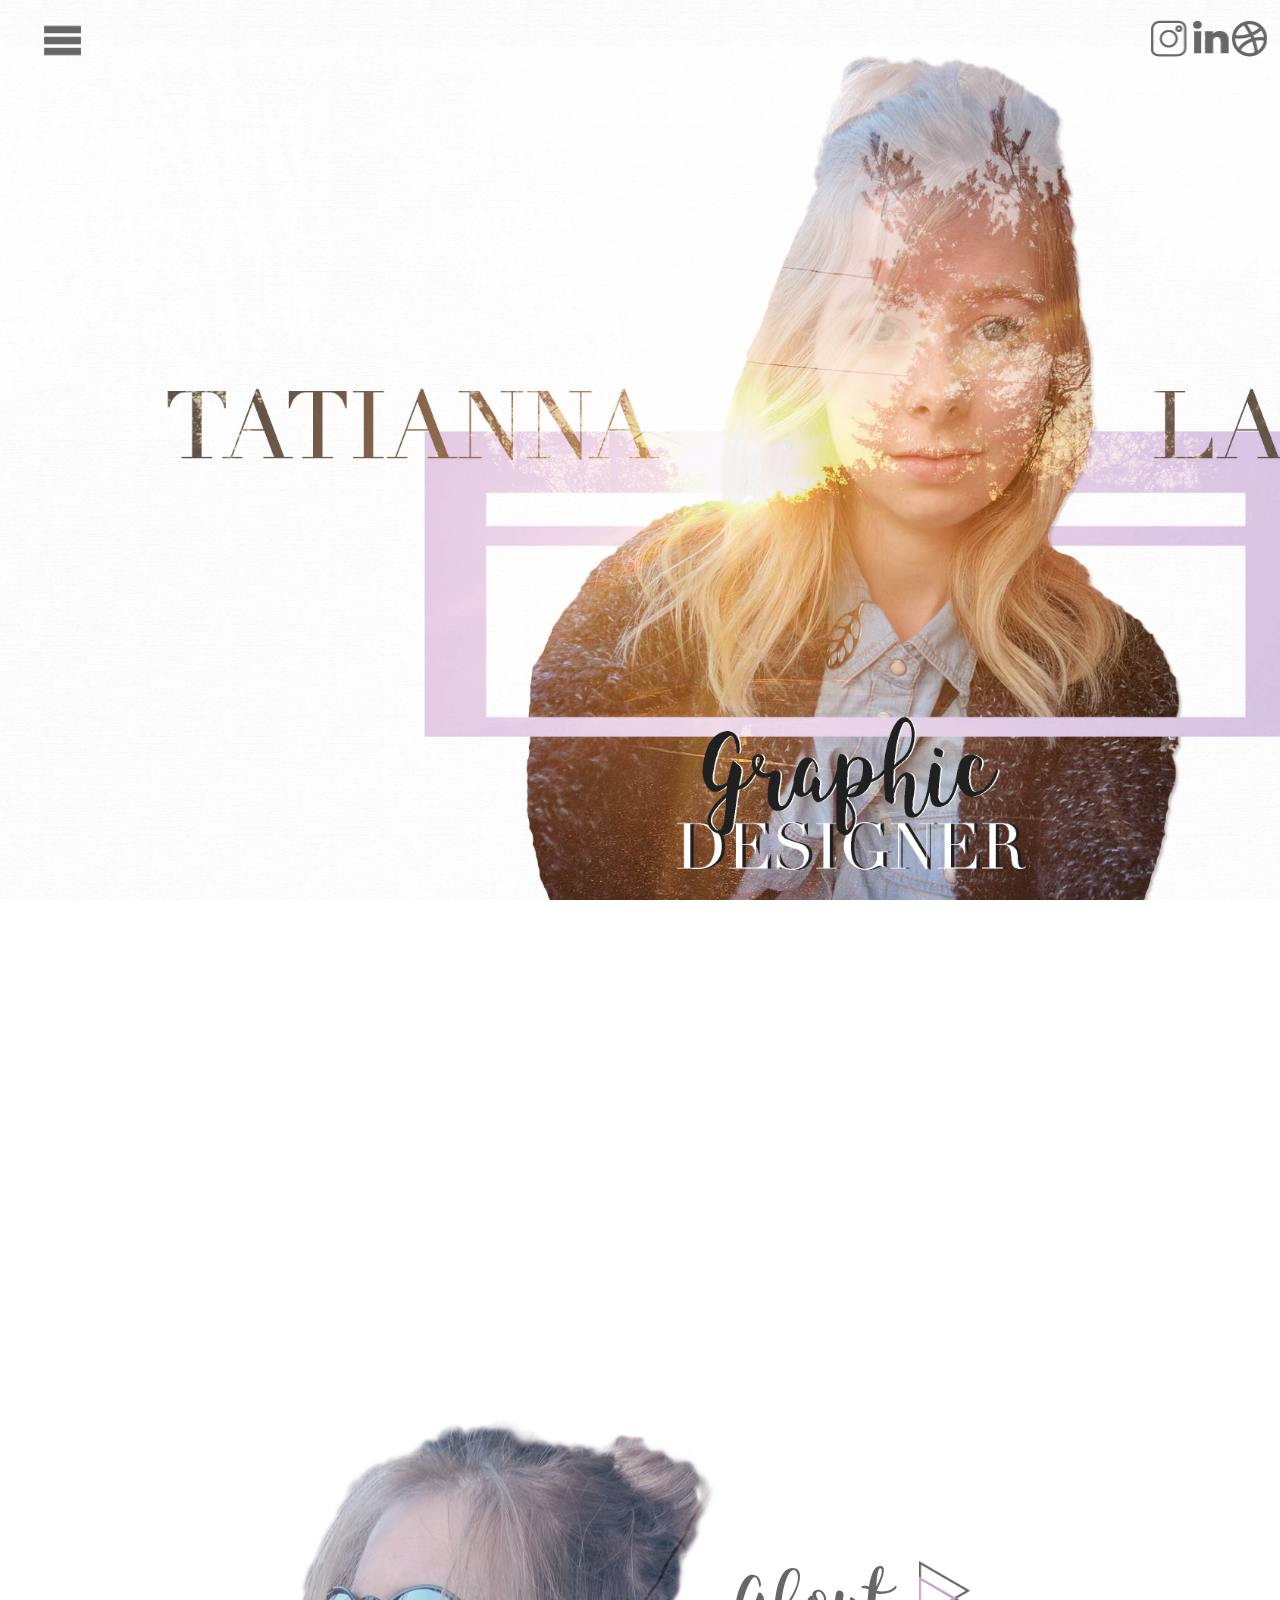
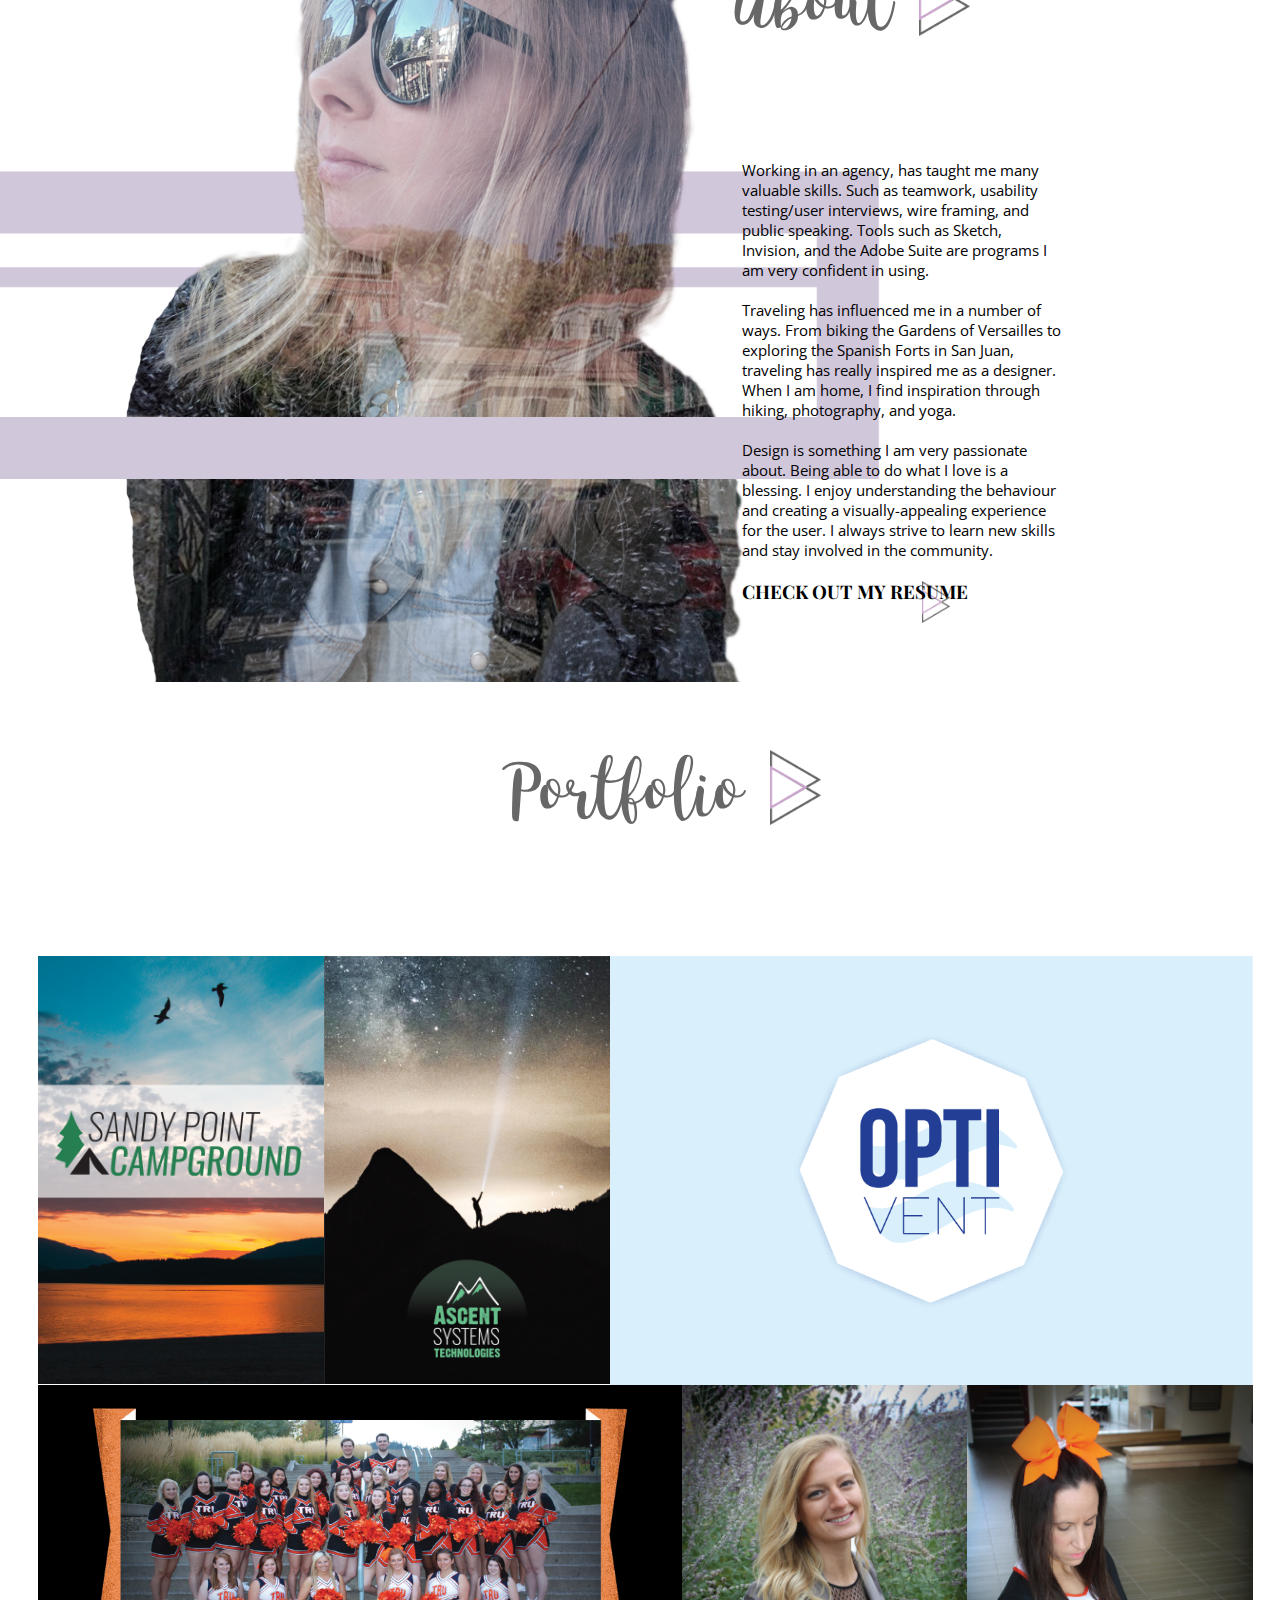
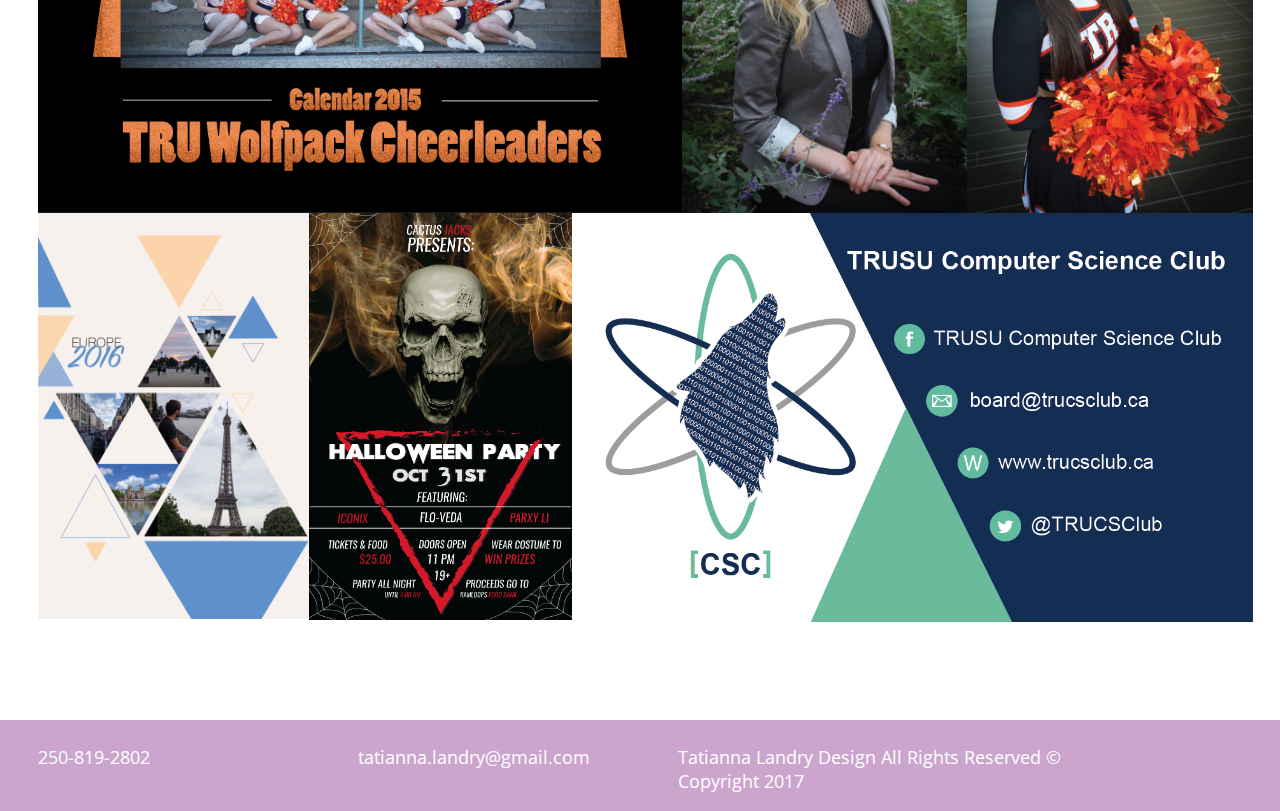
==== index.html @ c019279b "Update index.html" ====
<html>
  <head><meta http-equiv="Content-Type" content="text/html; charset=windows-1252">

    <link rel="stylesheet" type="text/css" href="tatianna.css">
    <link rel="shortcut icon" href="tlfavicon.png" type="/x-icon" />
    <meta name="viewport" content="width=device-width, initial-scale=1.0">
    <meta name="google-site-verification" content="7CSQ0mBhFmj1Ym1xUAqKNr3imSzmRgyHequE6-_csf4" />
<meta name="p:domain_verify" content="3ca6b54caba27d158ac863373be9c953"/>
    <title>Tatianna Landry Design</title>
  </head>
  <body>
    <div class="content">

      <!-- NAVIGATION MENU -->
<script>
function menuDisappear() {
   document.getElementById('disappear').classList.toggle('show');
}
</script>
      <ul onclick="menuDisappear()" class="navigation" >
        <img id="menuicon" src="menuIcon.png" alt="Menu"/>
        <ul id="disappear">
          <li id="aboutBox"><a href="#about"> ABOUT</a> </li>
          <li class="noBorder"><a href="#portfolio">  PORTFOLIO </a></li>
        </ul>
      </ul>
    <!--  <div class="navigation">
        <img src="tatiannaslogo.png" alt="Tatianna Logo">
        <div class="textnavigation">
          <div class="link" id="home">
            <ul> <li><a href="#homepage">HOME</a></li> </ul>
          </div>
          <div class="link">
            <ul> <li><a href="#about">ABOUT</a></li> </ul>
          </div>
          <div class="link">
            <ul> <li><a href="#portfolio">PORTFOLIO</a></li> </ul>
          </div>
          <a name="home"></a>
        </div>-->
        <a href="https://dribbble.com/tatiannalandry">  <div class="dribbble"></div></a>
        <a href="https://www.linkedin.com/in/tatianna-landry"><div class="linkedin"></div></a>
        <a href="https://www.instagram.com/tatiannalandrydesign/?hl=en"><div class="instagram"></div></a>

      </div>



      <!-- MAIN IMAGE -->
      <div class="imagemain">
        <!--<img class="logoimage" src="tatiannalogo.png" alt="TATIANNA LANDRY DESIGN">
        <img class="front-image" src="paris.png" alt="TATIANNA LANDRY DESIGN"
        <img class="front-imagecropped" src="pariscropped.png" alt="Paris Mobile Photo">
        <img class="logo" src="tatiannalogo.png" alt="Logo" style="position: absolute;
        left: 5%;
        top: 71%;
        width: 12%;
        opacity: .8;"
        >
        <div class="headers" >
        <h1> TATIANNA LANDRY DESIGN</h1>
        <h2> GRAPHIC | WEB | LAYOUT DESIGN</h2>
      </div> -->

        <div class="fullscreen-bg">
    <video loop muted autoplay poster="videoframe.jpg" class="fullscreen-bg__video">
        <source src="welcome.mp4" type="video/mp4">
    </video>
</div>
      </div>

      <!-- ABOUT SECTION -->
      <div class="blockabout">
        <a name="about"></a>
        <h1 id="aboutheader" >About</h1>
        <div class="icon">
          <img src="mark.png">
        </div>
        <div class="textn">
      	  <div class="pintro">
            <p>
               Working in an agency, has taught me many valuable skills. Such as teamwork,
               usability testing/user interviews, wire framing, and public speaking. Tools such as Sketch, Invision,
               and the Adobe Suite are programs I am very confident in using. <br />
<br />
               Traveling has influenced me in a number of ways. From biking the Gardens of Versailles
               to exploring the Spanish Forts in San Juan, traveling has really inspired me as a designer.
               When I am home, I find inspiration through hiking, photography, and yoga. <br />
<br />
               Design is something I am very passionate about. Being able to do what I love is a blessing. 
               I enjoy understanding the behaviour and creating a visually-appealing experience for the user.
               I always strive to learn new skills and stay involved in the community. 

            </p>
            <a href="tatiannaresume.pdf"><h3>CHECK OUT MY RESUME</h3><img id="smallermark" src="mark.png"></a>
          </div>
      	</div>
      <div class="imageabout">
        <div class="imagebottom">
          <img src="tat2.png" alt="Tatianna Landry Headshot">
        </div>
      </div>
    </div>

    <!-- PORTFOLIO SECTION -->
    <div class="block-portfolio">
      <a name="portfolio"><h1 id="portfolio">Portfolio</h1> </a>
      <div class="icon2">
        <img id="secondmark" src="mark.png">
      </div>

      <div class="portfolio-content">
        <div class="Sandypoint-image">
      <a href="sandy.html"><img class="sandypoint" src="sandy.png" alt="SandyPoint"></a>
          </div>
          <div class="text">
              <h1>A Responsive Website</h1>
              <h2>OBJECTIVE</h2>
              <hr>
              <p>To design a responsive website so customers could access the information of the Campsite.</p>
              <h2>SOLUTION</h2>
              <hr>
              <p>We decided to make the website from scratch using HTML5, CSS3, and Javascript to help get the vision the client was looking for. I
              chose earthy tones to give the website a &quote;campsite&quote; feel.</p>
              <a href="http://tldesign.ca/sandypoint/"><p> See the completed website here!</p></a>
<hr class="seperater">
            </div>

        <div class="ascent-image">
          <a href="ascent.html"><img class="ascent" src="ascent.png" alt="Ascent"></a>

          <div class="text">
            <h1> Wordpress Website <h1>
            <h2>OBJECTIVE</h2>
            <hr>
            <p>To design a respoinsive website so the clients customers can find out information and contact him.</p>
            <h2>SOLUTION</h2>
            <hr>
            <p>We decided to make the website using wordpress so he could edit information in the future.</p>
            <a href="http://ascentsystems.ca/"><p> See the completed website here!</p></a>
<hr class="seperater">
          </div>
        </div>
        <div class="optivent-image">
          <a href="optivent.html"><img class="optivent" src="optivent.png"/></a>
        </div>
        <div class="optivent-content">
          <div class="text">
             <h1>An Award Winning Logo</h1>
             <h2>OBJECTIVE</h2>
             <hr>
             <p>To design an innovative logo for the Kamloops Startup Weekend Competition. We had 72 hours to design a brand and prototype and present the final result to a panel of judges. The brand our group created was a ventilation system that you can control the temperatures with your phone. </p>
             <h2>SOLUTION</h2>
             <hr>
             <p> I chose the green mint colour to give the logo a "fresh" look. I only used this method for the last four letters to show that the air is blowing in a specific direction. </p>
<hr class="seperater">
           </div>
        </div>
        <div class="calendar-content">
          <div class="calendar-image">
            <a href="calendar.html"><img class="calendar" src="cheercalendar.png" alt="TRU WOLFPACK CHEERLEADERS Calendar"></a>
          </div>
          <div class="text">
            <h1>Fundraiser Calenar</h1>
            <h2>OBJECTIVE</h2>
            <hr>
            <p>To design an eye-catching calendar to help raise money for the TRU
                WolfPack Cheerleaders to go to their Sea To Sky Competition this April.</p>
            <h2>SOLUTION</h2>
            <hr>
            <p> This year the cheerleaders wanted each month to represent a theme. Each group supplied the costumes and I was in charge of the design and  the photography. The layout has a collage style to each month and I added glitter to the titles because cheerleaders are known for their glitter. </p>
<hr class="seperater">
          </div>
        </div>
        <div class="headshot">
          <a href="meaghan.html"><img class="headshot" src="meaghan.png" alt="Headshot"></a>
          <div class="text">
            <h1>Business Headshots</h1>
            <h2>OBJECTIVE</h2>
            <hr>
            <p>To take professional business headshots for a client who was attending a </p>
            <h2>SOLUTION</h2>
            <hr>
            <p> Since these were taken this fall I wanted to take advantage of the beautiful season.
            I took these on the Thompson Rivers University campus and took a variety of head and body shots. </p>
<hr class="seperater">
          </div>
        </div>
        <div class="personal-headshots">
          <div class="jolene">
            <a href="jolene.html"><img src="jolene.png" alt="Jolene"></a>
          </div>
          <div class="text">
            <h1>Personal Headshots</h1>
            <h2>OBJECTIVE</h2>
            <hr>
            <p> To take some personal headshots for her graduation.<p>
            <h2>SOLUTION</h2>
            <hr>
            <p>She chose to take her headshots with her cheer uniform so I tried to emphasize the bow, pom-poms, and uniform in each photo. <p>
<hr class="seperater">
          </div>
        </div>
        <div class="europeposter">
          <a href="europe.html"><img class="europeimage" src="europe.png" alt="Europe Trip"></a>

        </div>
        <div class="europeposter">
          <div class="text">
            <h1>Personal Poster Design</h1>
            <h2>OBJECTIVE</h2>
            <hr>
            <p>To show images from my trip to Europe in a fun and creative way.</p>
            <h2>SOLUTION</h2>
            <hr>
            <p>I chose a geometric style to the poster by adding different sizes of triangles, these triangles included images of the trip as well as outlines of the triangles.</p>
<hr class="seperater">
          </div>
        </div>
        <div class="halloweenposter">
          <a href="halloween.html"><img class="halloween" src="halloween.png" alt="Halloween Themed Poster"></a>
          <div class="text">
            <h1>Poster Design</h1>
            <h2>OBJECTIVE</h2>
            <hr>
            <p>Create a poster for a themed party that attracted young adults.</p>
            <h2>SOLUTION</h2>
            <hr>
            <p>I found inspiration from big EDM posters and applied them to this poster. The smoke, skill and blood red all give aspects of a gorey Halloween.</p>
<hr class="seperater">
          </div>
        </div>
        <div class="trusu">
          <a href="trusu.html"><img class="trusuimage" src="trusu.png" alt="Magazine Cover"></a>
        <div class="business-card-portfolio-content">
          <div class="text">
            <h1>Business Card Design</h1>
            <h2>OBJECTIVE</h2>
            <hr>
            <p>To design a single sided business card that give all the TRUSU Computer Science Clubs contact information to students around campus.</p>
            <h2>SOLUTION</h2>
            <hr>
            <p>I wanted to design and create an innovative way to display the information as visual, and as large as I possibly can. I used
              a geometric style layout and incorporated the blue and the green from the logo. The information is
              on a slant because I wanted the information to align with the crisp geometric edge, thus giving the piece a clean and unified look.</p>

          </div>
        </div>
      </div>
    </div>
</body>
  <footer>
    <div class="footer-content">
      <div class="cell">
        <p>250-819-2802</p>
      </div>
      <div class="email">
        <p>tatianna.landry@gmail.com</p>
      </div>
      <p id="copyright"> Tatianna Landry Design All Rights Reserved &copy; Copyright 2017 </p>

        <a href="https://www.linkedin.com/in/tatianna-landry" style="text-decoration: none;"><div class="linkedin2"></div>
        </a>
        <a href="https://dribbble.com/tatiannalandry" style="text-decoration: none;"><div class="dribbble2"></div>
        </a>
        <a href="https://www.instagram.com/tatiannalandrydesign/?hl=en"><div class="instagram2"></div>
        </a>
    </div>
    </footer>
</html>
---- tatianna.css ----
@import url(https://fonts.googleapis.com/css?family=Open+Sans:300,700);
@import 'https://fonts.googleapis.com/css?family=Playfair+Display';


@font-face {
    font-family:"KingBasilLite";
    src: url("King-Basil-Lite.otf") /* TTF file for CSS3 browsers */
}

/* TATIANNA LANDRY CSS FILE */

/* BODY CONTENT */
  body {
    margin: 0;
    background-attachment: fixed;
    display: block;
  }

  .front-imagecropped {
    display: none;
  }

  #aboutheader {
    margin-left: 57.5%;
    margin-top: 18%;
  }

.fullscreen-bg {
    position: fixed;
    top: -66px;
    right: 0;
    bottom: 0;
    left: 0;
    overflow: hidden;
    z-index: -100;
}

.fullscreen-bg__video {
    position: absolute;
    top: 0;
    left: 0;
    width: 100%;
    height: 100%;
}

.seperater {
border: 1px dashed #CBA5CD;
margin-top: 15%;
margin-bottom: 7%;
}


@media (min-aspect-ratio: 16/9) {
  .fullscreen-bg__video {
    width: 100%;
    height: auto;
  }
}

@media (max-aspect-ratio: 16/9) {
  .fullscreen-bg__video {
    width: auto;
    height: 100%;
  }
}

@media (max-width: 767px) {
  .fullscreen-bg {
    background: url('videoframe.jpg') center center / cover no-repeat;
  }

  .fullscreen-bg__video {
    display: none;
  }
}

  h1 {
    color: #666766;
    font-size: 44pt;
    font-weight: 300;
    font-family: 'KingBasilLite', serif;
    float: left;
    margin-left: 44.5%
  }

  h2, h3 {
      color: #666766;
      font-family: 'Playfair Display', serif;
  }

  p {
    text-align: center;
    font-size: large;
    margin-top: 2%;
    font-family: 'Open Sans', sans-serif;
  }

  .content {
    width: 100%;
  }

    /* TOP NAVIGATION BAR */
    /* Dropdown Menu Styles */
    ul {
      margin: 0;
    }

    #menuicon {
      height: 5%;
      float: left;
      position: absolute;
      top: 2%;
    }

    ul ul {
      position: absolute;
      top: 6%;
      background-color: #FFFFFF;
      box-shadow: 0px 6px 12px 0px rgba(0,0,0,0.2);
      border-radius: 0px 15px 15px 15px;
      padding: 0;
      list-style: none;
      width: 250px;
      text-align: center;
      margin: 0;
      display: none;
    }

    ul ul li {
      padding: 0%;
      margin: 0%;
      width: 100%;
      position: relative;
      border-bottom: 1px solid #d1bfe3;
    }

    ul ul li a {
      color: #666766;
      padding-top: 8%;
      padding-bottom: 8%;
      text-decoration: none;
      display: block;
      font-family: 'Playfair Display', serif;
      font-size: 16pt;
      border-radius: 0px 15px 0px 0px;
    }


    ul ul li a:hover {
      color: #FFFFFF;
      transition: .5s;
      border-radius: 0px 15px 0px 0px;
    }


    ul ul a:hover {
      background-color: #d1bfe3;
      width: 100%;
      transition: .5s;
    }

    ul ul li.noBorder, ul li.noBorder a:hover {
      border-style: none;
      border-radius: 0px 0px 15px 15px;
    }

    .show {
      display: block;
    }

    /*

    .navigation {
        padding-top: 1.5%;
        padding-bottom: 1.5%;
        padding-left: 0;
        padding-right: 0;
        width: 100%;
        height: 4.5%;
    }

    .navigation img {
      float: left;
      margin-right: 7%;
      padding-left: 5%;
      width: 3%;
    }

    .textnavigation {
      padding-top: 0.5%;
    }

    .textnavigation a {
      text-decoration: none;
      color: #FFFFFF;
      font-family: 'Playfair Display', serif;
      transition: .5s;
      font-size: 150%;
    }

    .textnavigation a:hover {
        color: #666766;
    }

    .textnavigation li {
      list-style-type: none;
      text-align: centre;

    }

    .textnavigation ul {
      margin: 0;
      width: 15%;
      padding: 0;
      float: left;
    }*/

    /* SOCIAL MEDIA ICONS */
      .dribbble {
        background: url("dribbblelogogrey.png");
        background-repeat: no-repeat;
        width: 3%;
        height: 5%;
        transition: .5s;
        float: right;
        top: 2%;
        position: absolute;
        right: 1%;
      }

      .dribbble:hover {
        background: url("dribbblelogolightgrey.png");
        background-repeat: no-repeat;
        width: 3%;
        height: 5%;
        transition: .5s;
        float: right;
        top: 2%;
        position: absolute;
        right: 1%;
      }

      .linkedin {
        background: url("linkedinlogogrey.png");
        background-repeat: no-repeat;
        background-repeat: no-repeat;
        width: 3%;
        height: 5%;
        transition: .5s;
        float: right;
        top: 2%;
position: absolute;
right: 4%;
      }

      .linkedin:hover {
        background: url("linkedinlogolightgrey.png");
        background-repeat: no-repeat;
        width: 3%;
        height: 5%;
        transition: .5s;
        float: right;
        top: 2%;
position: absolute;
right: 4%;

      }

      .instagram {
        background: url("instagramlogogrey.png");
        background-repeat: no-repeat;
        width: 3%;
        height: 5%;
        transition: .5s;
        float: right;
        top: 2%;
position: absolute;
right: 7.3%;
      }

      .instagram:hover {
        background: url("instagramlogolightgrey.png");
        background-repeat: no-repeat;
        width: 3%;
        height: 5%;
        transition: .5s;
        float: right;
        top: 2%;
position: absolute;
right: 7.3%;
      }

    /* MAIN IMAGE


    .imagemain {
      background: url(paris.png);
      width: 100%;
      height: 100%;
      background-repeat: no-repeat;
      background-size: cover;

    }

    .imagemain h1{
      color: #666766;
      font-weight: lighter;
      font-size: 33.8pt;
      font-family: 'Playfair Display', serif;
      transition: .5s;
      margin-top: 31.5%;
      margin-left: 55%;
    }

    .imagemain h2 {
      color: #666766;
      font-weight: lighter;
      font-size: 27.5pt;
      font-family: 'Playfair Display', serif;
      transition: .5s;
      margin-top: -2%;
      float: left;
      margin-left: 55%;
    }

  /* ABOUT SECTION */

  .blockabout {
    display: block;
    float: left;
    padding-top: 3%;
    padding-bottom: 3%;
    height: 100%;
    width: 100%;
	  background: white;
	  position: absolute;
	  top: 145%;
    background-image: url("wallpaper.png");
    background-size: cover;
  }

  .blockabout .icon img{
    float: left;
    width: 4%;
    margin-top: 17%;
    margin-left: 2%;
  }

    /* PARAGRAPH INFO */
    .pintro {
      width: 25%;
float: right;
position: absolute;
left: 58%;
top: 42%;
margin-top: 3%;
    }

    .pintro p {
      text-align: left;
      font-size: 11pt;
    }

    .pintro a {
      text-decoration: none;
    }

.pintro a h3{
  color: black;
  transition: .5s;
}
    .pintro a h3:hover {
      color: #CBA5CD;
    }

    #smallermark {
      width: 9%;
      float: right;
      margin-right: 35%;
      margin-top: -13%;
    }

  .imagebottom img {
    width: 35%;
    float: left;
    position: absolute;
    top: 25%;
    left: 9.5%;
    margin-top: 3%;
    display: none;
  }

  /* PORTFOLIO SECTION */
  .text {
    display: none;
  }

  #secondmark {
    float: left;
    width: 4%;
    margin-top: 5%;
    margin-left: 2%;
  }

  .block-portfolio img {
    float: left;

  }
.block-portfolio {
background: white;
	  position: absolute;
	  top: 254%;
}
  .block-portfolio img {
    background-color: white;
  }

  .block-portfolio h1 {
        margin-left: 40%;
            margin-top: 6%;
  }

  .sandypoint, .ascent-image img, .january, .headshot img, .jolene img {
    width: 23%;
    transition: 1s;
  }

  .portfolio-content {
    margin-left: 3%;
    margin-top: 5%;
    float: left;
  }

  .Sandypoint-image img:hover {
  background: url(/images/sandy.png);
  opacity: .4;
  }

  .ascent-image img:hover {
  background: url(/images/ascent.png);
  opacity: .4;
  }

  .optivent-image img:hover {
  background: url(/images/optivent.png);
  opacity: .4;
  }

  .calendar-image img:hover {
  background: url(/images/calendar.png);
  opacity: .4;
  }

  .headshot img:hover {
  background: url(/images/meaghan.png);
  opacity: .4;
  }

  .jolene img:hover {
  background: url(/images/jolene.png);
  opacity: .4;
  }

  .halloween:hover {
  background: url(/images/halloween.png);
  opacity: .4;
  }

  .block-portfolio {
    float: left;
  }

  .optivent-image img, .calendar-image .calendar {
    width: 51.8%;
    transition: 1s;
  }

  .halloween {
    width: 21.2%;
    margin-bottom: 8%;
    transition: 1s;
  }

  .europeposter img {
    width: 21.8%;
  }

  .trusuimage {
    width: 54.8%;
    transition: 1s;
  }

  .europeposter img:hover {
  background: url(/images/europe.png);
  opacity: .4;
  }
  .trusu img:hover {
  background: url(/images/trusu.png);
  opacity: .4;
  }

  .text-information {
    visibility: hidden;
    position: absolute;
    float: left;
    width: 16.3%;
    background-color: white;
    padding-left: 3%;
    padding-right: 3%;
    height: 57%;
    padding-top: 3.7%;
    transition: .5s;
    z-index: 5;
  }

  .text-information:hover {
    visibility: visible;
  }

  .text-information a{
    text-decoration: none;
  }

  .text-information h2, .text-information h3 {
    text-align: center;
  }

  .link img {
    width: 2%;
    margin-left: 0;
    margin-right: 0;
    padding-left: 1%;
  }

  .logo {
    position: absolute;
    left: 10%;
    top: 150%;
    width: 4%;
    float: left;
  }

  hr {
    width: 100%;
  }

  /* FOOTER SECTION */

  footer {
    background-color: #CBA5CD;
    color: #FFFFFF;
    float: left;
    width: 100%;
  }

  footer p {
    width: 22%;
  float: left;
  text-align: left;
  margin-left: 3%;
  height: 4%;
  }

  #copyright {
    width: 31%;
  }

  .text2{
    width: 45%;
      margin-left: 25%;
  }

    /* SOCIAL MEDIA ICONS */

    .dribbble2 {
      background: url("dribbblelogo.png");
      background-repeat: no-repeat;
      width: 3%;
      height: 5%;
      transition: .5s;
      float: right;
      margin-top: 1.5%;
    }

    .dribbble2:hover {
      background: url("dribbblelogogrey.png");
      background-repeat: no-repeat;
      width: 3%;
      height: 5%;
      transition: .5s;
      float: right;
      margin-top: 1.5%;
    }

    .linkedin2 {
      background: url("linkedinlogo.png");
      background-repeat: no-repeat;
      width: 3%;
      height: 5%;
      transition: .5s;
      float: right;
      margin-top: 1.5%;
      margin-right: 2%;
    }

    .linkedin2:hover {
      background: url("linkedinlogogrey.png");
      background-repeat: no-repeat;
      width: 3%;
      height: 5%;
      transition: .5s;
      float: right;
      margin-top: 1.5%;
      margin-right: 2%;
    }

    .instagram2 {
      background: url("instagramlogo.png");
      background-repeat: no-repeat;
      width: 3%;
      height: 5%;
      transition: .5s;
      float: right;
      margin-top: 1.5%;
    }

    .instagram2:hover {
      background: url("instagramlogogrey.png");
      background-repeat: no-repeat;
      width: 3%;
      height: 5%;
      transition: .5s;
      float: right;
      margin-top: 1.5%;

    }

    .logoimage {
      display: none;
    }

    @media only screen and (max-width: 768px) {
      body {
        background-color: #CBA5CD;
      }

      h1 {
        font-size: 262%;
      }

      p, .text2 {
        text-align: left;
        width: 97%;
      }

      .optivent-image img, .calendar-image .calendar {
        margin-top: 10%;
      }

      .content {
        width: 92%;
        margin-left: 4%;
        margin-right: 2%;
      }

        /* TOP NAVIGATION BAR */

        .navigation {
            height: 9%;
        }

        .textnavigation a {
          font-size: 226%;
        }

        .textnavigation a:hover {
            color: #666766;
        }

        .textnavigation ul {
          width: 26%;
          margin-top: 4%;
        }

          /* SOCIAL MEDIA ICONS */
          .dribbble {
            width: 6%;
            margin-top: 5%;
            margin-right: 0;
          }

          .dribbble:hover {
            width: 5%;
            margin-top: 5%;
            margin-right: 0;
          }

          .linkedin {
            width: 10%;
            margin-top: 5%;
            margin-right: 2%;
          }

          .linkedin:hover {
            width: 10%;
            margin-top: 5%;
            margin-right: 2%;
          }

          .instagram {
            width: 13%;
            margin-top: 5%;
          }

          .instagram:hover {
            width: 13%;
            margin-top: 5%;
          }

        /* MAIN IMAGE */

        .front-image, .logo, #home, .navigation img {
          display: none;
        }

        .front-imagecropped {
          opacity 0.2;
          display: block;
          width: 92%;
          opacity: 0.09;
          position: absolute;
          top: 11%;
          height: 89%;
        }

        .logoimage {
          display: block;
          width: 35%;
          margin-left: 31%;
          padding-bottom: 10%;
          margin-top: 37%;
        }

        .imagemain h1{
          font-size: 300%;
          margin-bottom: 2%;
          margin-top: 2%;
          margin-left: 7%;
        }


        .imagemain h2 {
          font-size: 243%;
          transition: .5s;
          margin-left: 7%;
          margin-bottom: 4%;
        }

        .imagemain {
          background: none;
          height: 47%;
        }


      /* ABOUT SECTION */

      .blockabout {
        padding-top: 27%;
        height: 126%;
        background-color: white;
      }

      .blockabout h1 {
          font-size: 501%;
          margin-left: 27%;
      }

      .blockabout .icon img{
        margin-top: 7%;
        margin-left: 5%;
        width: 12%;
      }

        /* PARAGRAPH INFO */
        .pintro {
          width: 86%;
          left: 8%;
          top: 178%;
        }

        .pintro p {
          font-size: 154%;
        }

        .pintro a:hover {
          color: #CBA5CD;
        }

      .imagebottom img {
        width: 83%;
        top: 126%;
        left: 8.5%;
      }

      /* PORTFOLIO SECTION */

      #portfolio {
        text-align: left;
        margin-left: 10%;
        float: left;
        font-size: 501%;
      }

      #secondmark {
        width: 14%;
        float: right;
        margin-right: 8%;
        margin-top: 5%;
      }

      .text, .text-information {
        display: block;
        visibility: visible;
      }

      .text-information {
        margin: 0;
        padding-left: 0;
        left: 0;
        width: 100%;
      }

      .block-portfolio {
        background-color: white;
        padding-bottom: 0;
      }

      .block-portfolio h1 {
        margin-left: 1%;
        text-align: center;
        font-size: 400%;
      }

      h2, h3 {
        font-size: 200%;
      }

      .block-portfolio p, footer p {
        font-size: 170%;
      }

      .sandypoint, .ascent-image img, .january, .headshot img, .jolene img, .trusuimage, .halloween, .europeposter img {
        width: 97%;
        margin-top: 10%;
        margin-bottom: 10%;
      }

      .portfolio-content {
        width: 92%;
        margin-left: 5%;
        margin-top: 5%;
      }

      .optivent-image img, .calendar-image .calendar {
        width: 96.8%;
      }

      /* FOOTER SECTION */

      footer p, #copyright {
        width: 92%;
        text-align: center;
        margin-bottom: 3%;
      }

      #copyright {
        padding-bottom: 10%;
      }

        /* SOCIAL MEDIA ICONS */

        .dribbble2 {
          width: 15%;
          height: 6%;
          float: left;

        }

        .dribbble2:hover {
          width: 15%;
          height: 6%;
          float: left;


        }

        .linkedin2 {
          width: 15%;
          transition: .5s;
          float: left;
          margin-left: 28%;
          margin-bottom: 5%;
          margin-right: 0;
        }

        .linkedin2:hover {
          width: 15%;
          transition: .5s;
          float: left;
          margin-left: 28%;
          margin-bottom: 5%;
          margin-right: 0;
        }

        .instagram2 {
          width: 15%;
          height: 6%;
          float: left;
        }

        .instagram2:hover {
          width: 15%;
          height: 6%;
          float: left;
        }

        hr {
          width:97%;
          margin-left: 0;
        }

        .cell {
          margin-top: 5%;
        }

        .text2 {
          width: 96%;
          margin-left: 4%;
          margin-bottom: 5%;
        }
    }



    @media only screen and (max-width: 480px) {
      body {
        background-color: #CBA5CD;
      }

      h1 {
        font-size: 262%;
      }

      p, .text2 {
        text-align: left;
        width: 97%;
      }

      .content {
        width: 92%;
        margin-left: 4%;
        margin-right: 2%;
      }

        /* TOP NAVIGATION BAR */

        .navigation {
            height: 9%;
        }

        .textnavigation a {
          font-size: 127%;
        }

        .textnavigation a:hover {
            color: #666766;
        }

        .textnavigation ul {
          width: 26%;
          margin-top: 4%;
        }

          /* SOCIAL MEDIA ICONS */
          .dribbble {
            width: 11%;
            margin-top: 2%;
            margin-right: 0;
          }

          .dribbble:hover {
            width: 11%;
            margin-top: 2%;
            margin-right: 0;
          }

          .linkedin {
            width: 10%;
            margin-top: 2%;
            margin-right: 2%;
          }

          .linkedin:hover {
            width: 10%;
            margin-top: 2%;
            margin-right: 2%;
          }

          .instagram {
            width: 13%;
            margin-top: 2%;
          }

          .instagram:hover {
            width: 13%;
            margin-top: 2%;
          }

        /* MAIN IMAGE */

        .front-image, .logo, #home, .navigation img {
          display: none;
        }

        .front-imagecropped {
          opacity 0.2;
          display: block;
          width: 92%;
          opacity: 0.09;
          position: absolute;
          top: 11%;
          height: 89%;
        }

        .logoimage {
          display: block;
          width: 35%;
          margin-left: 31%;
          padding-bottom: 10%;
          margin-top: 37%;
        }

        .imagemain h1{
          font-size: 163%;
          margin-bottom: 2%;
          margin-top: 2%;
          margin-left: 7%;
        }


        .imagemain h2 {
          font-size: 133%;
          transition: .5s;
          margin-left: 7%;
        }

        .imagemain {
          background: none;
          height: 47%;
        }


      /* ABOUT SECTION */

      .blockabout {
        padding-top: 45%;
        height: 205%;
        background-color: white;
        background-image: url("aboutmobile.png");
      }

      .blockabout h1 {
          font-size: 262%;
          margin-left: 27%;
      }

      .blockabout .icon img{
        margin-top: 7%;
        margin-left: 5%;
        width: 12%;
      }

        /* PARAGRAPH INFO */
        .pintro {
          width: 81%;
          left: 9%;
          top: 65%;
        }

        .pintro p {
          font-size: 120%;
        }

        .pintro a:hover {
          color: #CBA5CD;
        }

      .imagebottom img {
        width: 83%;
        top: 126%;
        left: 8.5%;
      }

      /* PORTFOLIO SECTION */

      #portfolio {
        text-align: left;
        margin-left: 4%;
        float: left;
        font-size: 300%;
      }

      #secondmark {
        width: 14%;
        float: right;
        margin-right: 8%;
        margin-top: 7%;
      }

      .text, .text-information {
        display: block;
        visibility: visible;
      }

      .text-information {
        margin: 0;
        padding-left: 0;
        left: 0;
        width: 100%;
      }

      .block-portfolio {
        background-color: white;
        width:100%;
        padding-bottom: 0%;
        top:387%;
      }

      .block-portfolio h1 {
        margin-left: 1%;
        text-align: center;
        font-size: 250%;
      }

      h2, h3 {
        font-size: 150%;
      }

      .block-portfolio p {
        font-size: 100%;
      }

      .sandypoint, .ascent-image img, .january, .headshot img, .jolene img, .trusuimage, .halloween, .europeposter img {
        width: 97%;
        margin-top: 10%;
        margin-bottom: 10%;
      }

      .portfolio-content {
        width: 92%;
        margin-left: 5%;
        margin-top: 5%;
      }

      .optivent-image img, .calendar-image .calendar {
        width: 96.8%;
      }

      /* FOOTER SECTION */

      footer p, #copyright {
        width: 92%;
        text-align: center;
        margin-bottom: 3%;
      }

      #copyright {
        padding-bottom: 10%;
      }

        /* SOCIAL MEDIA ICONS */

        .dribbble2 {
          width: 15%;
          height: 6%;
          float: left;

        }

        .dribbble2:hover {
          width: 15%;
          height: 6%;
          float: left;


        }

        .linkedin2 {
          width: 15%;
          transition: .5s;
          float: left;
          margin-left: 28%;
          margin-bottom: 5%;
          margin-right: 0;
        }

        .linkedin2:hover {
          width: 15%;
          transition: .5s;
          float: left;
          margin-left: 28%;
          margin-bottom: 5%;
          margin-right: 0;
        }

        .instagram2 {
          width: 15%;
          height: 6%;
          float: left;
        }

        .instagram2:hover {
          width: 15%;
          height: 6%;
          float: left;
        }

        hr {
          width:97%;
          margin-left: 0;
        }

        .cell {
          margin-top: 5%;
        }

        .text2 {
          width: 96%;
          margin-left: 4%;
          margin-bottom: 5%;
        }
	}
  @media only screen and (max-width: 360px){
    .imagemain h1{
      font-size: 140%;
    }

    .imagemain h2 {
      font-size: 114%;
    }

    .navigation {
      height: 9%;
    width: 74%;
    padding-top: 3%;
    }


    .blockabout {
      padding-top: 53%;
      height: 175%;
    }

    #portfolio {
      font-size: 250%;
    }
  }

  @media only screen and (max-width: 414px) {

#menuIcon {
  display: block;
  width: 10%;
  height: 6%;
  float: left;
  top: 3%;
}

.navigation {
      padding-left: 1%;
}

.blockabout {
  top: 102%;
}

#aboutheader {
  margin-left: 30%;
margin-top: 8%;
}

.blockabout .icon img {
  margin-top: 4%;
}
.show {
  top: 8%;
left: 5%;
}

.dribble {
      height: 6%;
}

.linkedin {
  height: 6%;
margin-right: 10%;

}

.instagram {
  height: 6%;
margin-right: 17%;
}

.blockabout {
  padding-top: 12%;
}

.pintro {
  top: 41%;
}

h2, h3 {
  font-size: 125%;
}

#smallermark {
  margin-right: 18%;
  margin-top: -16%;
}

.block-portfolio {
  top: 328%;
}

#portfolio {
  margin-left: 21%;
}

#secondmark {
  margin-right: 14%;
  margin-top: 3%;
}

  }


  @media only screen and (max-width: 412px) {
    .imagemain {
      padding-bottom: 47%;
    }

    .show {
      left: 7%;
    top: 9%;
    }

    h2, h3 {
      width: 90%;
    }

    .navigation {
          padding-left: 3%;
    }

    #menuIcon {
      width: 10%;
      display: block;
      padding-top: 2%;
      height: 6%;
    }

    #aboutheader {
      margin-left: 31%;
margin-top: 7%;
    }

    .dribbble {
      height: 6%;
    }

    .linkedin {
      margin-right: 11%;
      height: 6%;
    }

    .instagram {
      margin-right: 18%;
    height: 6%;
    }


    .blockabout h1 {
      margin-left: 31%;
    }


    .blockabout {
      padding-top: 13%;
      height: 155%;
      padding-bottom: -1px;
      height: 205%;
      background-color: white;
      background-image: url("aboutmobile.png");
    }

    .blockabout .icon img {
      margin-top: 3%;
    }

    .pintro {
      top: 45%;
    }

    #smallermark {
      margin-right: 3%;
      margin-top: -18%;
    }

    #portfolio {
      margin-left: 21%;
    }

    #secondmark {
      margin-right: 15%;
      margin-top: 2%;
    }

    footer p {
      font-size: 15pt;
    }

    .block-portfolio {
      top: 350%;
    }

    .block-portfolio h1 {
    text-align: center;
  }

    .block-portfolio p {
    font-size: 15pt;
    }
  }

@media only screen and (max-width: 375px) {
.imagemain h1 {
font-size: 150%;
}

.imagemain h2 {
font-size: 122%;
}

.linkedin, .linkedin:hover {
width:12%;
}

.blockabout {
height: 208%;
}

.pintro {
  top: 40%;
}

.pintro a h3 {
  font-size: 137%;
}

.linkedin {
  width: 10%;
}



#portfolio {
  font-size: 255%;
}
}

@media only screen and (max-width: 320px) {
    /* TOP NAVIGATION BAR */

    .textnavigation a {
      font-size: 99%;
    }

    .text2 {
      width: 96%;
      margin-left: 4%;
      margin-bottom: 5%;
    }

    .textnavigation ul {
      width: 22%;
    }

    #aboutheader {
      margin-left: 27%;
margin-top: 7%;
    }


      /* SOCIAL MEDIA ICONS */
      .dribbble, .dribbble:hover {
        width: 14%;
        margin-left: -2%;
        margin-right: 0;
            height: 8%;
      }

      .linkedin, .linkedin:hover {
        width: 13%;
        margin-left: -2%;
        margin-right: 12%;
          height: 8%;
      }

      .instagram, .instagram:hover {
        width: 13%;
        margin-right: 24%;
          height: 8%;
      }

    /* MAIN IMAGE */

    .imagemain h1{
      font-size: 125%;
    }

    .imagemain h2 {
      font-size: 102%;
    }

  /* ABOUT SECTION */

  .blockabout {
        padding-top: 11%;
    height: 181%;
  }

  .blockabout h1 {
      font-size: 262%;
      margin-left: 25%;
  }

  .blockabout .icon img{
    margin-top: 4%;
    margin-left: 5%;
    width: 12%;
  }

    /* PARAGRAPH INFO */
    .pintro {
      left: 9%;
    }

    .pintro p {
      font-size: 100%;
    }

    .pintro a h3 {
      font-size: 114%;
    }

  /* PORTFOLIO SECTION */

  #portfolio {
    margin-left: 19%;
    font-size: 250%;
  }

  #secondmark {
    margin-right: 12%;
    margin-top: 5%;
  }

  .block-portfolio {
    top: 331%;
  }

  .block-portfolio h1 {
  text-align: center;
}

  /* FOOTER SECTION */

    .dribbble2, .dribbble2:hover, .linkedin2, .linkedin2:hover,
    .instagram2, .instagram2:hover {
      height: 7%;
    }
}

/*@media only screen and (max-width: 767px) {
.imagemain {
height: 68%;
}

.front-imagecropped {
height: 100%;
top: 16%;
}

.navigation {
height: 13%;
}

.blockabout {
padding-top: 6%;
}

.blockabout h1 {
    font-size: 275%;
    margin-left: 38%;
}

.blockabout .icon img {
    margin-top: 4%;
    margin-left: 3%;
    width: 7%;
}

.imagebottom img {
top: 139%;
}

.pintro {
top: 202%;
font-size: 9pt;
}

.pintro {
font-size: 9pt;
}

#smallermark {
    width: 5%;
    margin-right: 50%;
    margin-top: -9%;
}

#portfolio {
    font-size: 275%;
margin-left: 31%;
}

#secondmark {
    width: 7%;
    margin-right: 24%;
    margin-top: 4%;
}

.portfolio-content {
margin-top: 0;

}

.block-portfolio h1 {
font-size: normal;
}

}*/
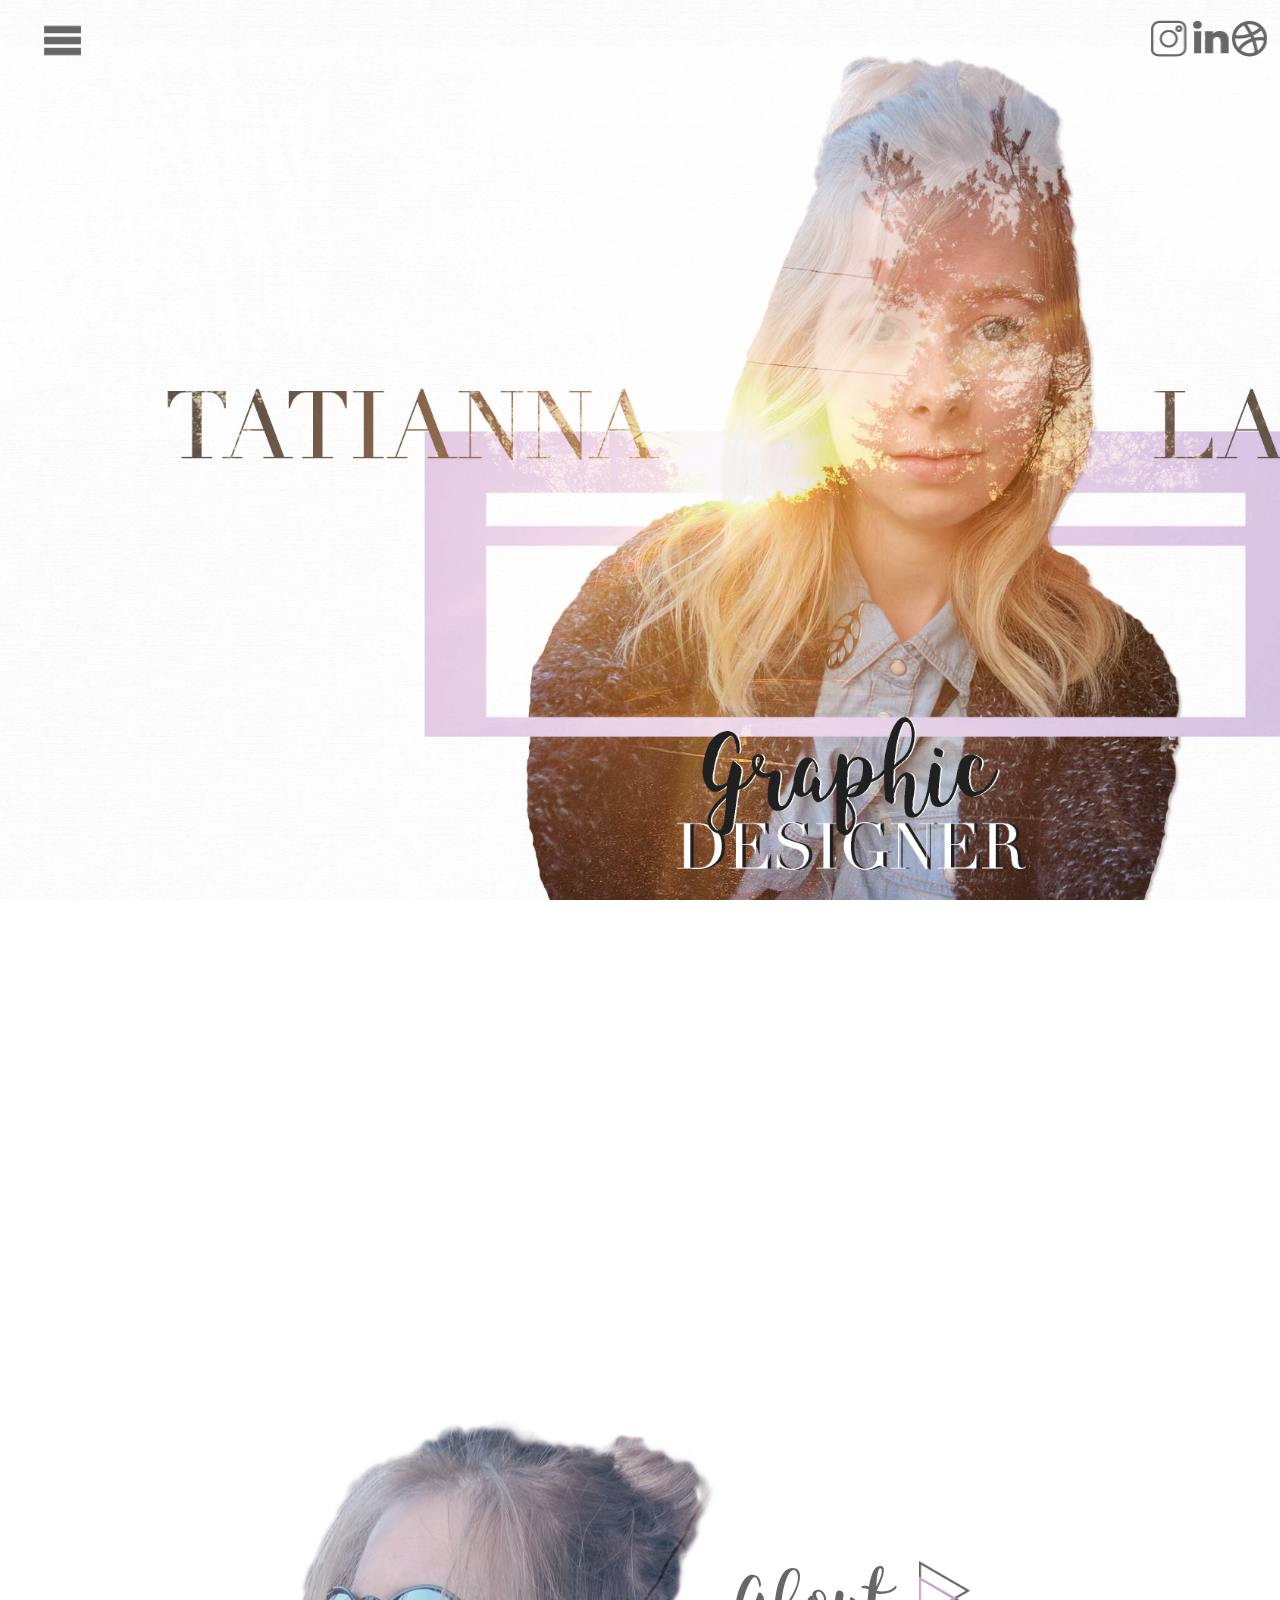
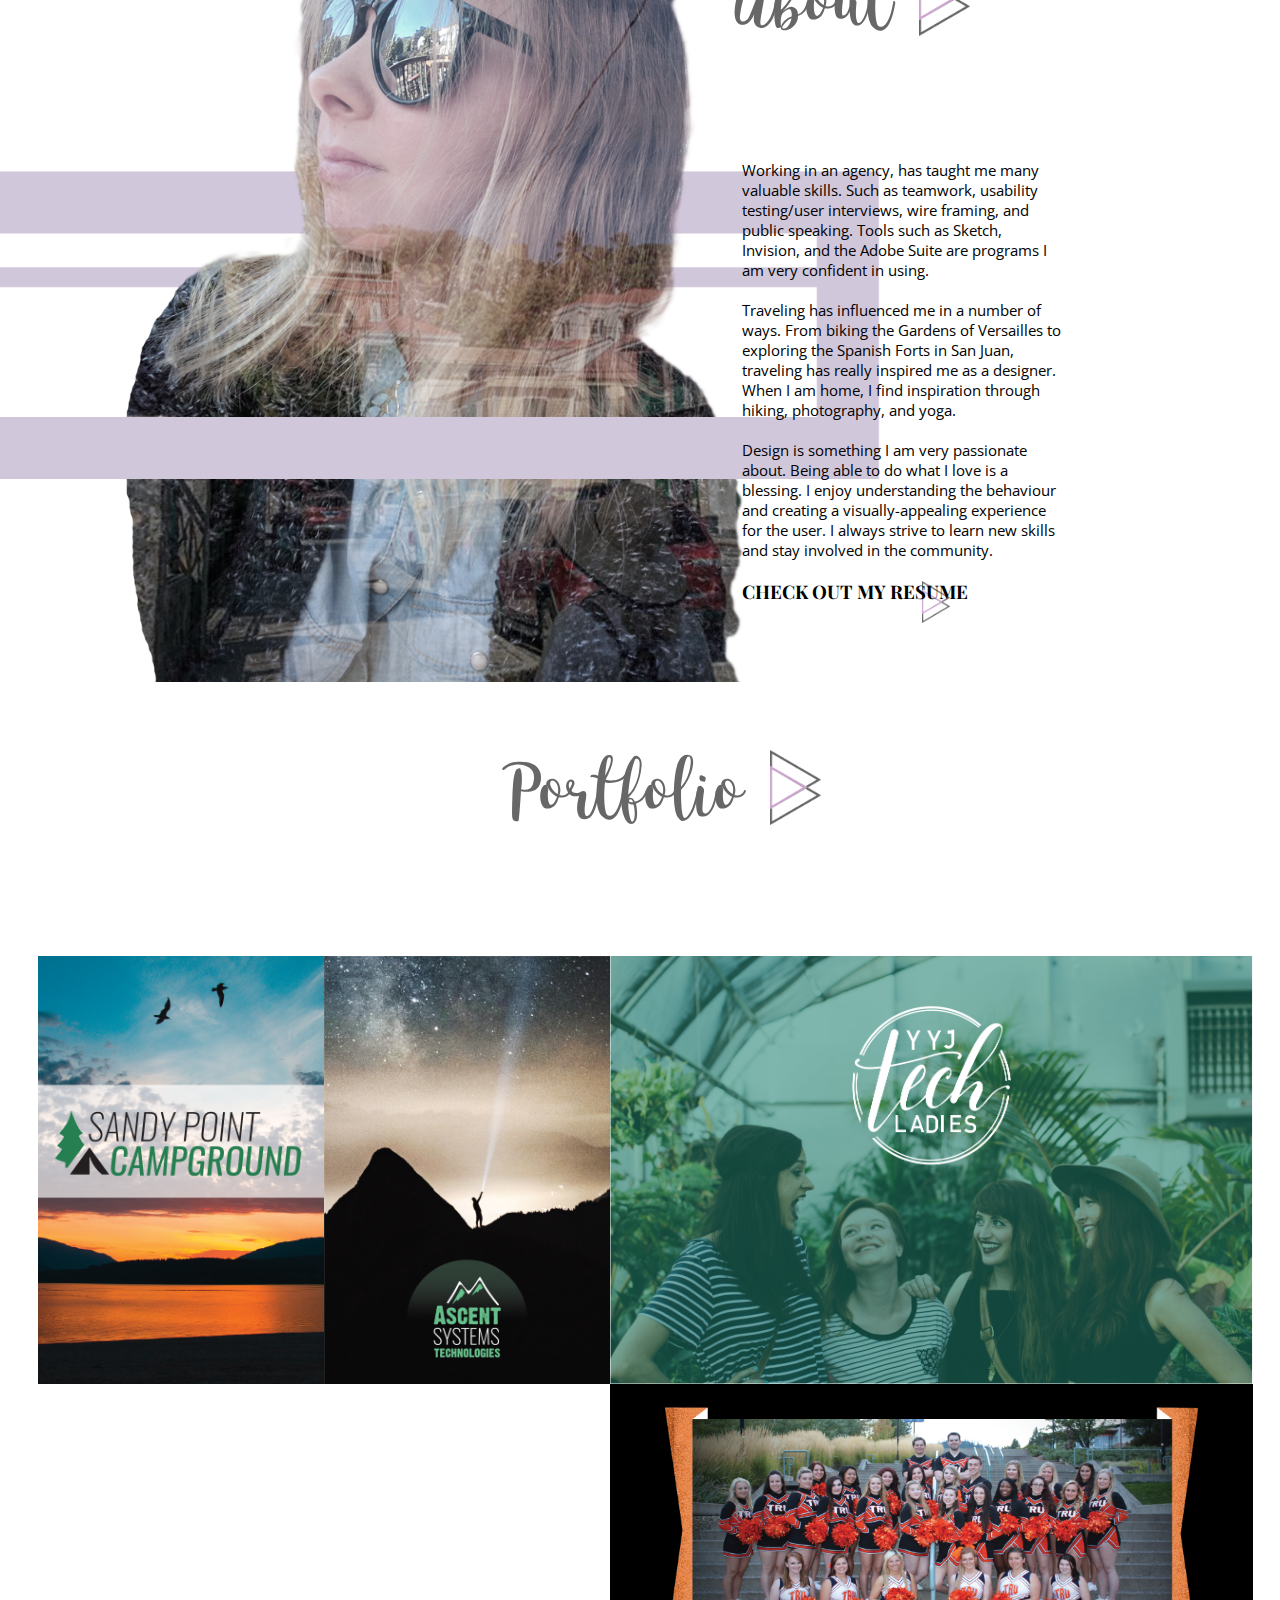
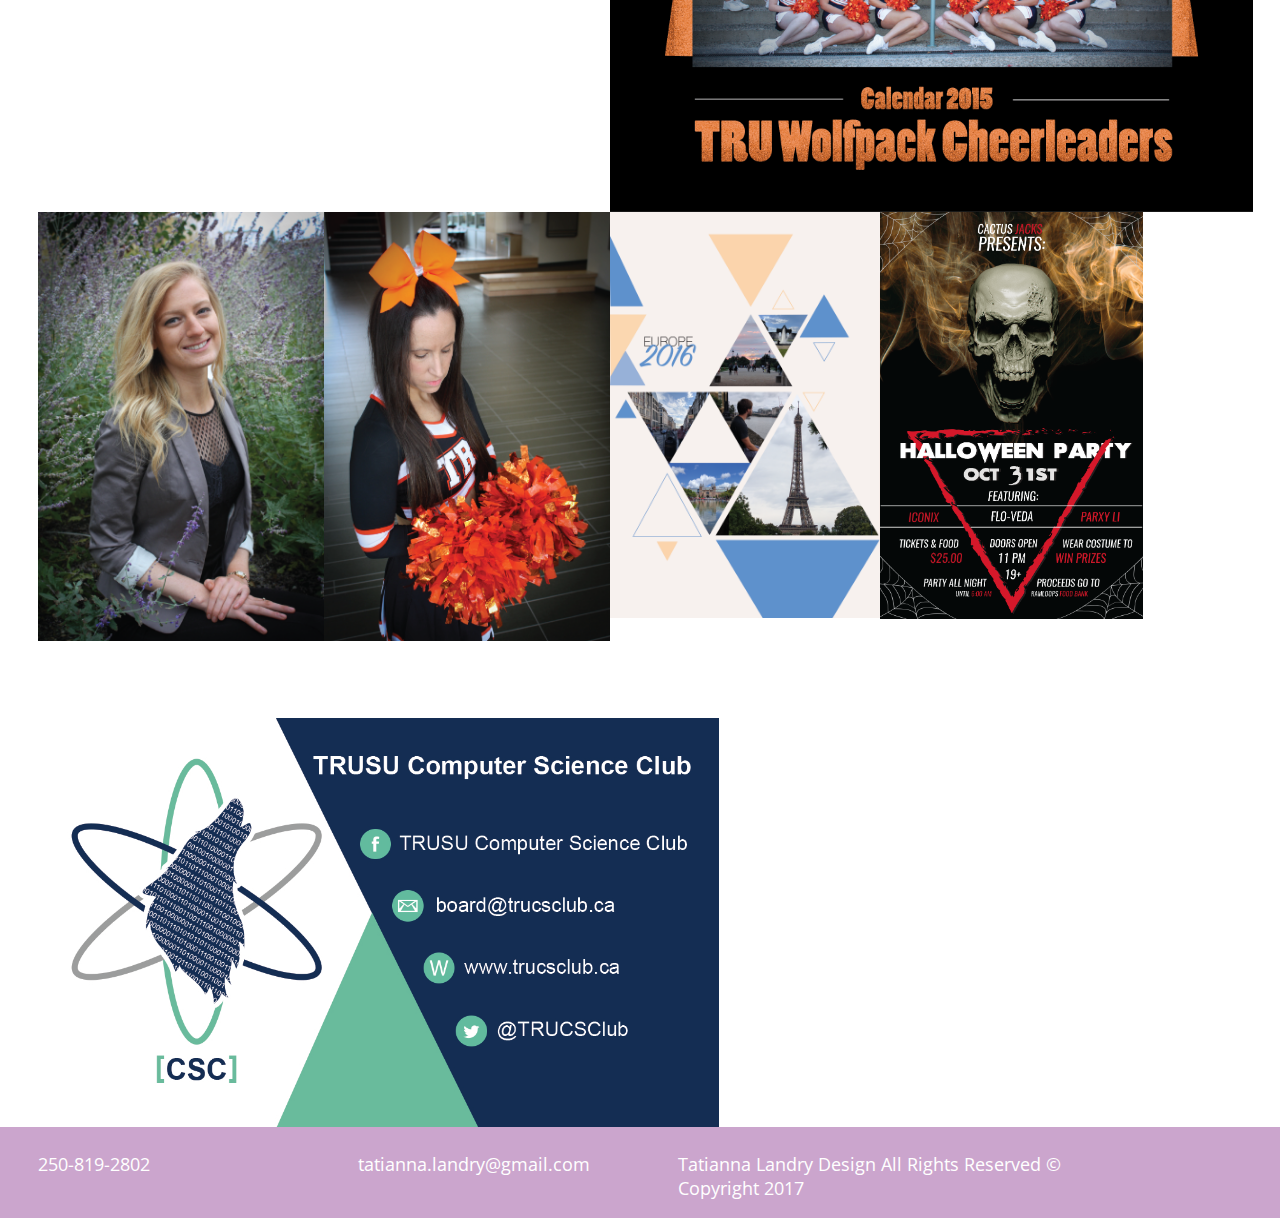
==== commit 27f95691: "Update index.html" ====
--- a/index.html
+++ b/index.html
@@ -142,7 +142,7 @@
           </div>
         </div>
         <div class="optivent-image">
-          <a href="optivent.html"><img class="optivent" src="optivent.png"/></a>
+          <a href="optivent.html"><img class="optivent" src="yyjtechladies.png"/></a>
         </div>
         <div class="optivent-content">
           <div class="text">
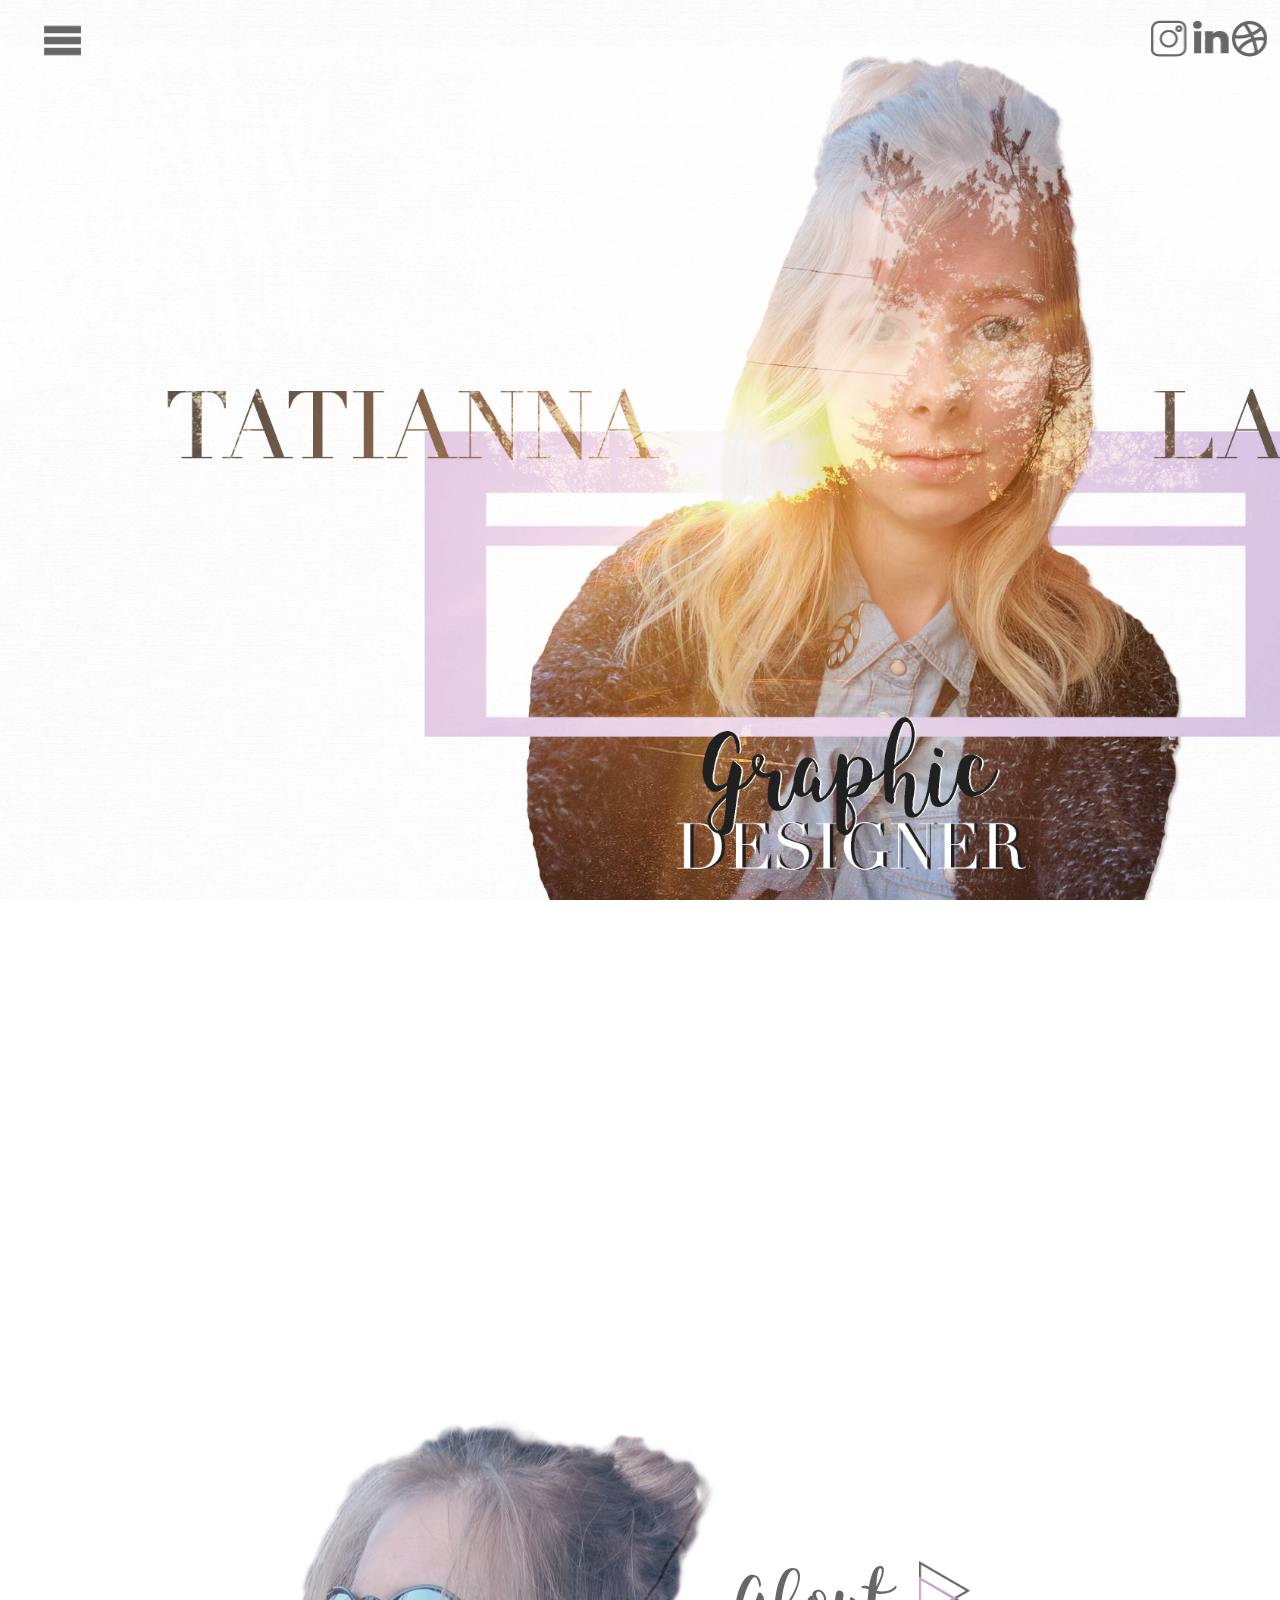
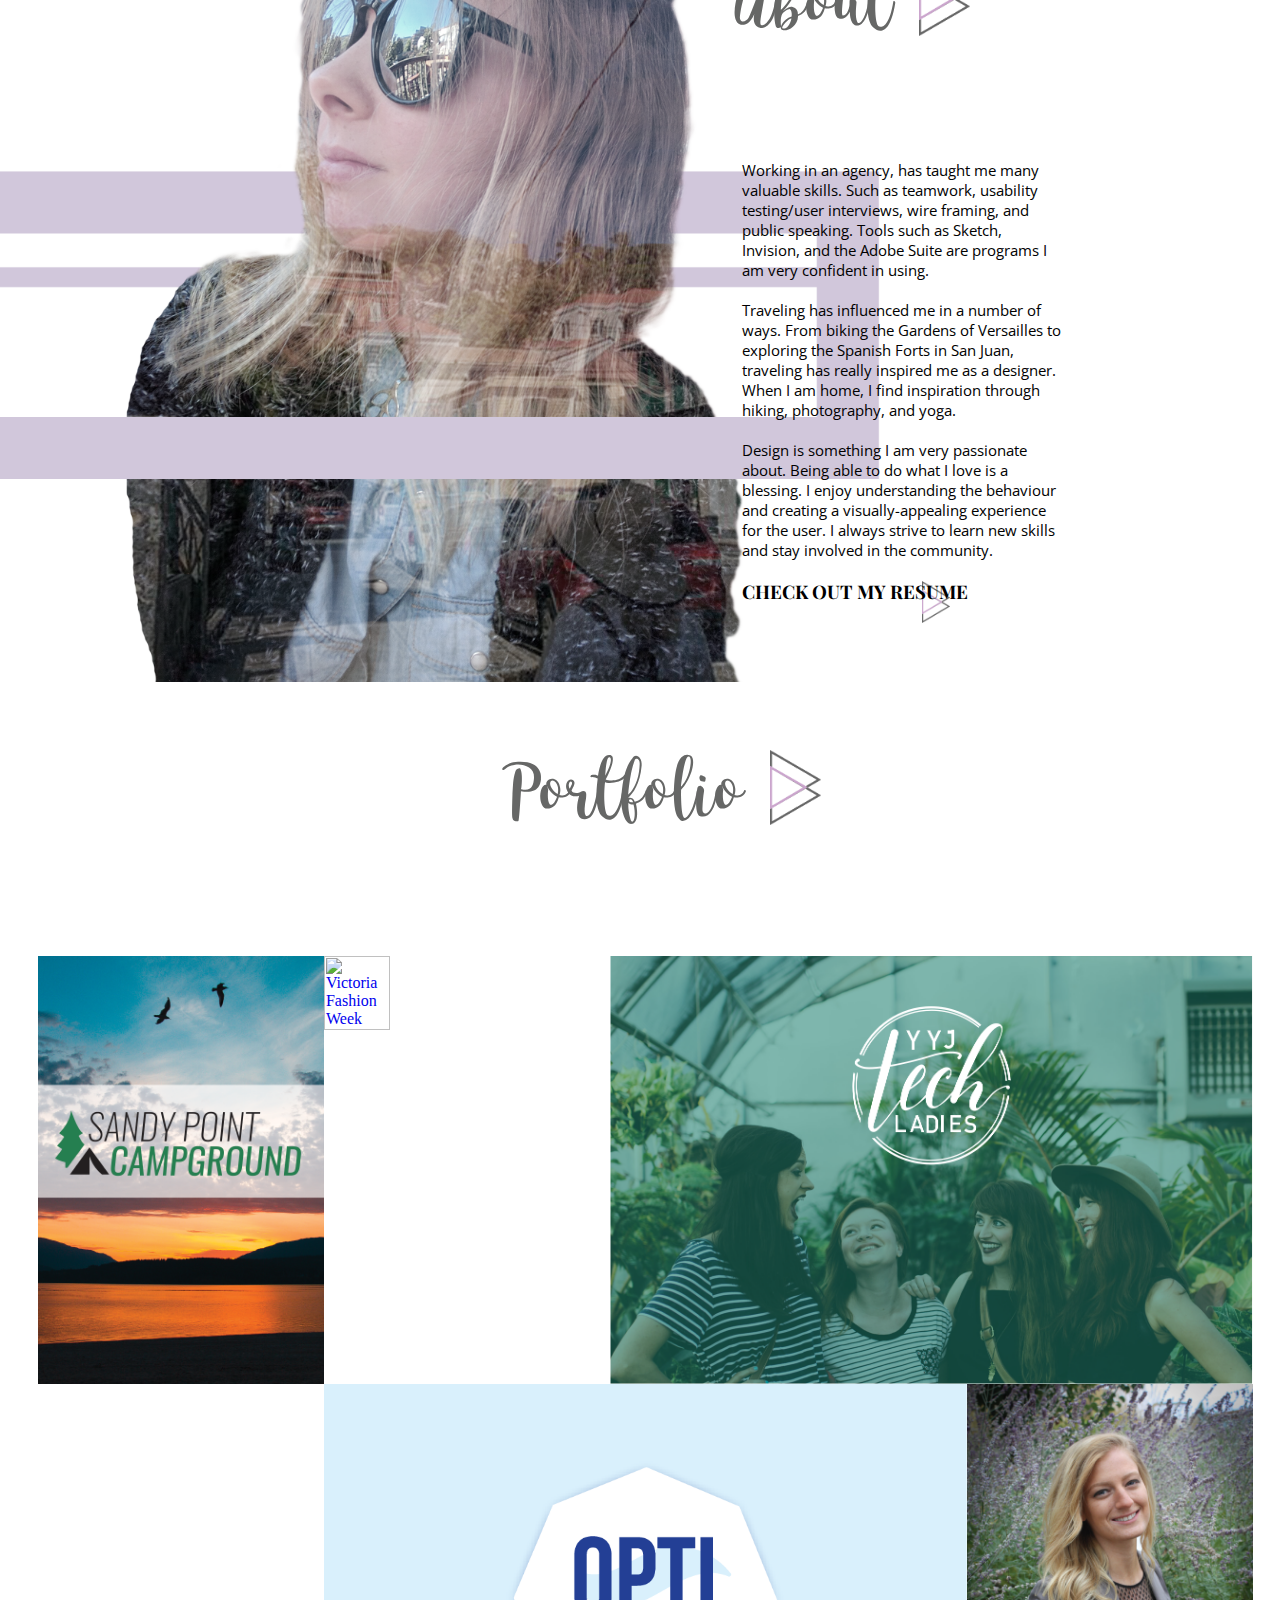
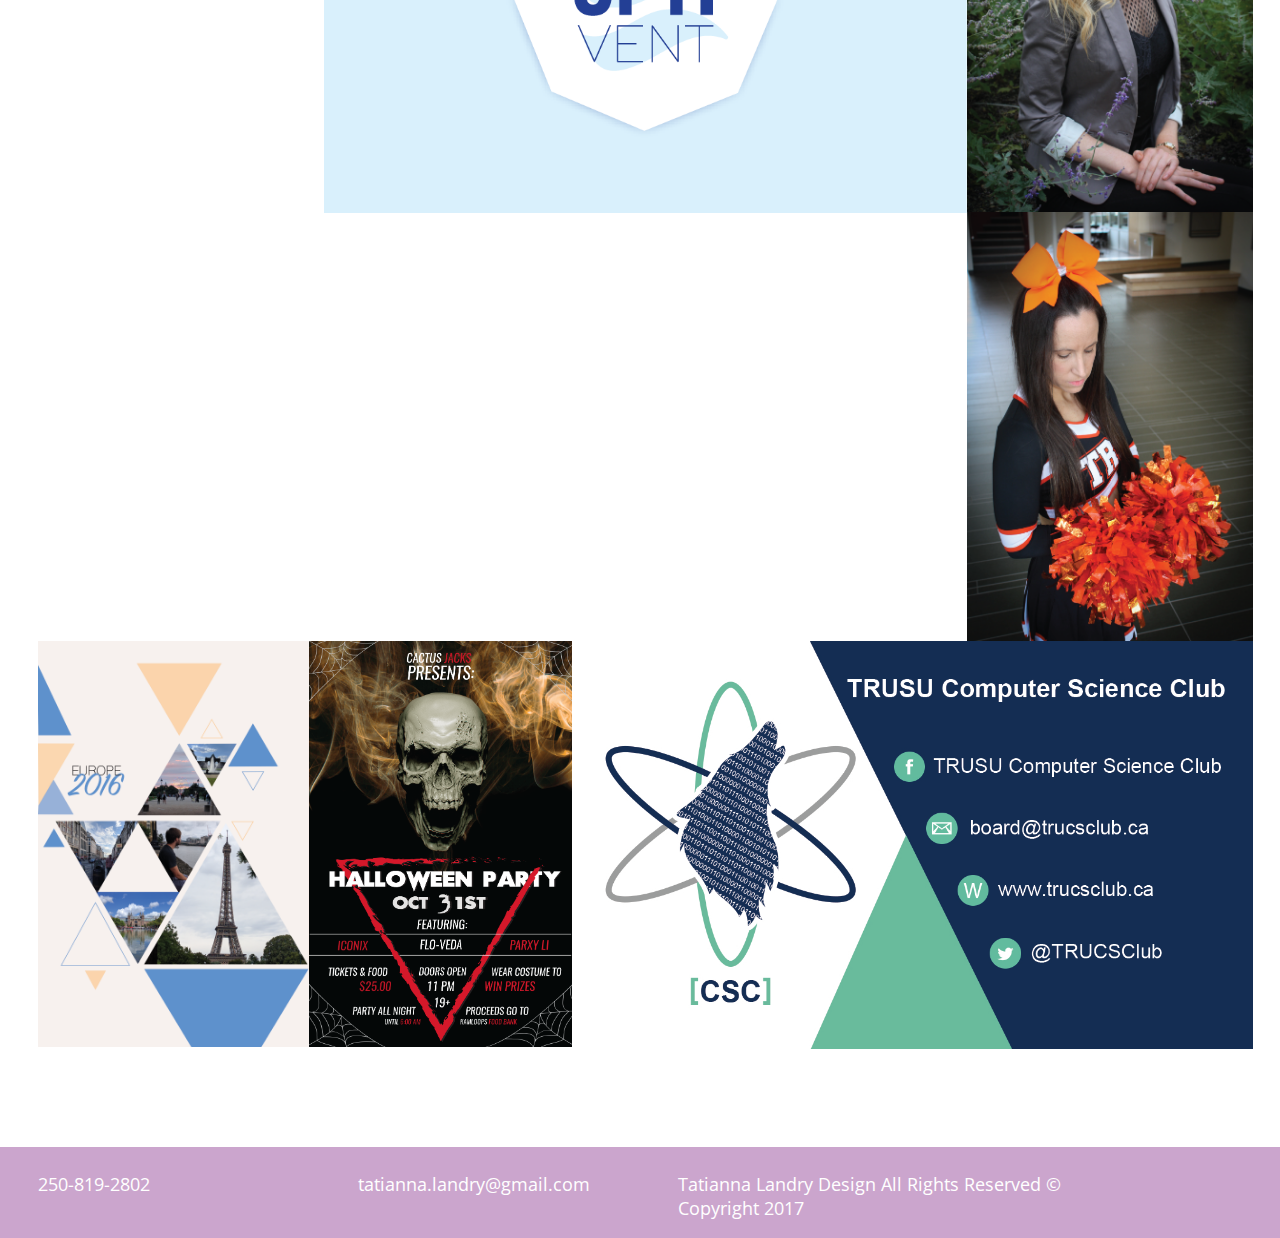
==== commit 52c12516: "Update index.html" ====
--- a/index.html
+++ b/index.html
@@ -127,7 +127,7 @@
             </div>
 
         <div class="ascent-image">
-          <a href="ascent.html"><img class="ascent" src="ascent.png" alt="Ascent"></a>
+          <a href="ascent.html"><img class="ascent" src="vicfashionweek.png" alt="Victoria Fashion Week"></a>
 
           <div class="text">
             <h1> Wordpress Website <h1>
@@ -156,21 +156,20 @@
 <hr class="seperater">
            </div>
         </div>
-        <div class="calendar-content">
-          <div class="calendar-image">
-            <a href="calendar.html"><img class="calendar" src="cheercalendar.png" alt="TRU WOLFPACK CHEERLEADERS Calendar"></a>
-          </div>
-          <div class="text">
-            <h1>Fundraiser Calenar</h1>
-            <h2>OBJECTIVE</h2>
-            <hr>
-            <p>To design an eye-catching calendar to help raise money for the TRU
-                WolfPack Cheerleaders to go to their Sea To Sky Competition this April.</p>
-            <h2>SOLUTION</h2>
-            <hr>
-            <p> This year the cheerleaders wanted each month to represent a theme. Each group supplied the costumes and I was in charge of the design and  the photography. The layout has a collage style to each month and I added glitter to the titles because cheerleaders are known for their glitter. </p>
-<hr class="seperater">
-          </div>
+       <div class="optivent-image">
+          <a href="optivent.html"><img class="optivent" src="optivent.png"/></a>
+        </div>
+        <div class="optivent-content">
+          <div class="text">
+             <h1>An Award Winning Logo</h1>
+             <h2>OBJECTIVE</h2>
+             <hr>
+             <p>To design an innovative logo for the Kamloops Startup Weekend Competition. We had 72 hours to design a brand and prototype and present the final result to a panel of judges. The brand our group created was a ventilation system that you can control the temperatures with your phone. </p>
+             <h2>SOLUTION</h2>
+             <hr>
+             <p> I chose the green mint colour to give the logo a "fresh" look. I only used this method for the last four letters to show that the air is blowing in a specific direction. </p>
+<hr class="seperater">
+           </div>
         </div>
         <div class="headshot">
           <a href="meaghan.html"><img class="headshot" src="meaghan.png" alt="Headshot"></a>
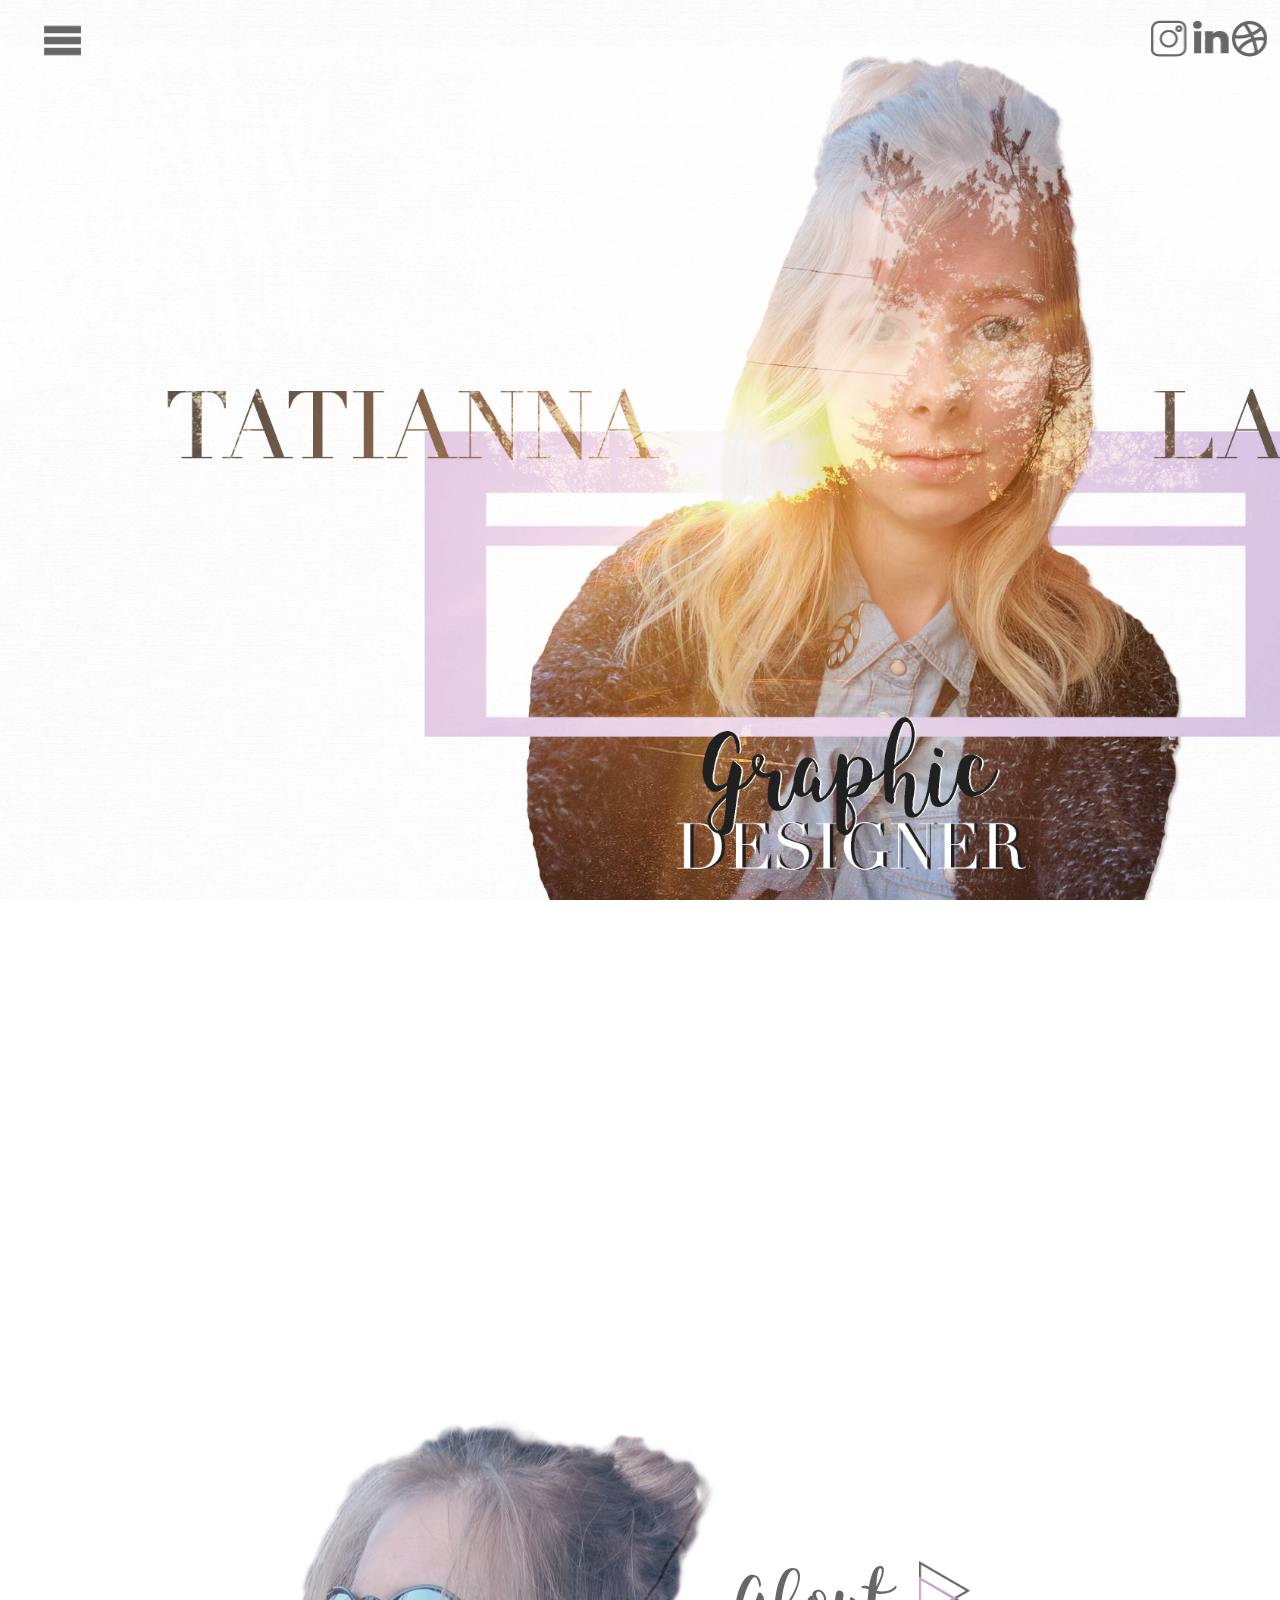
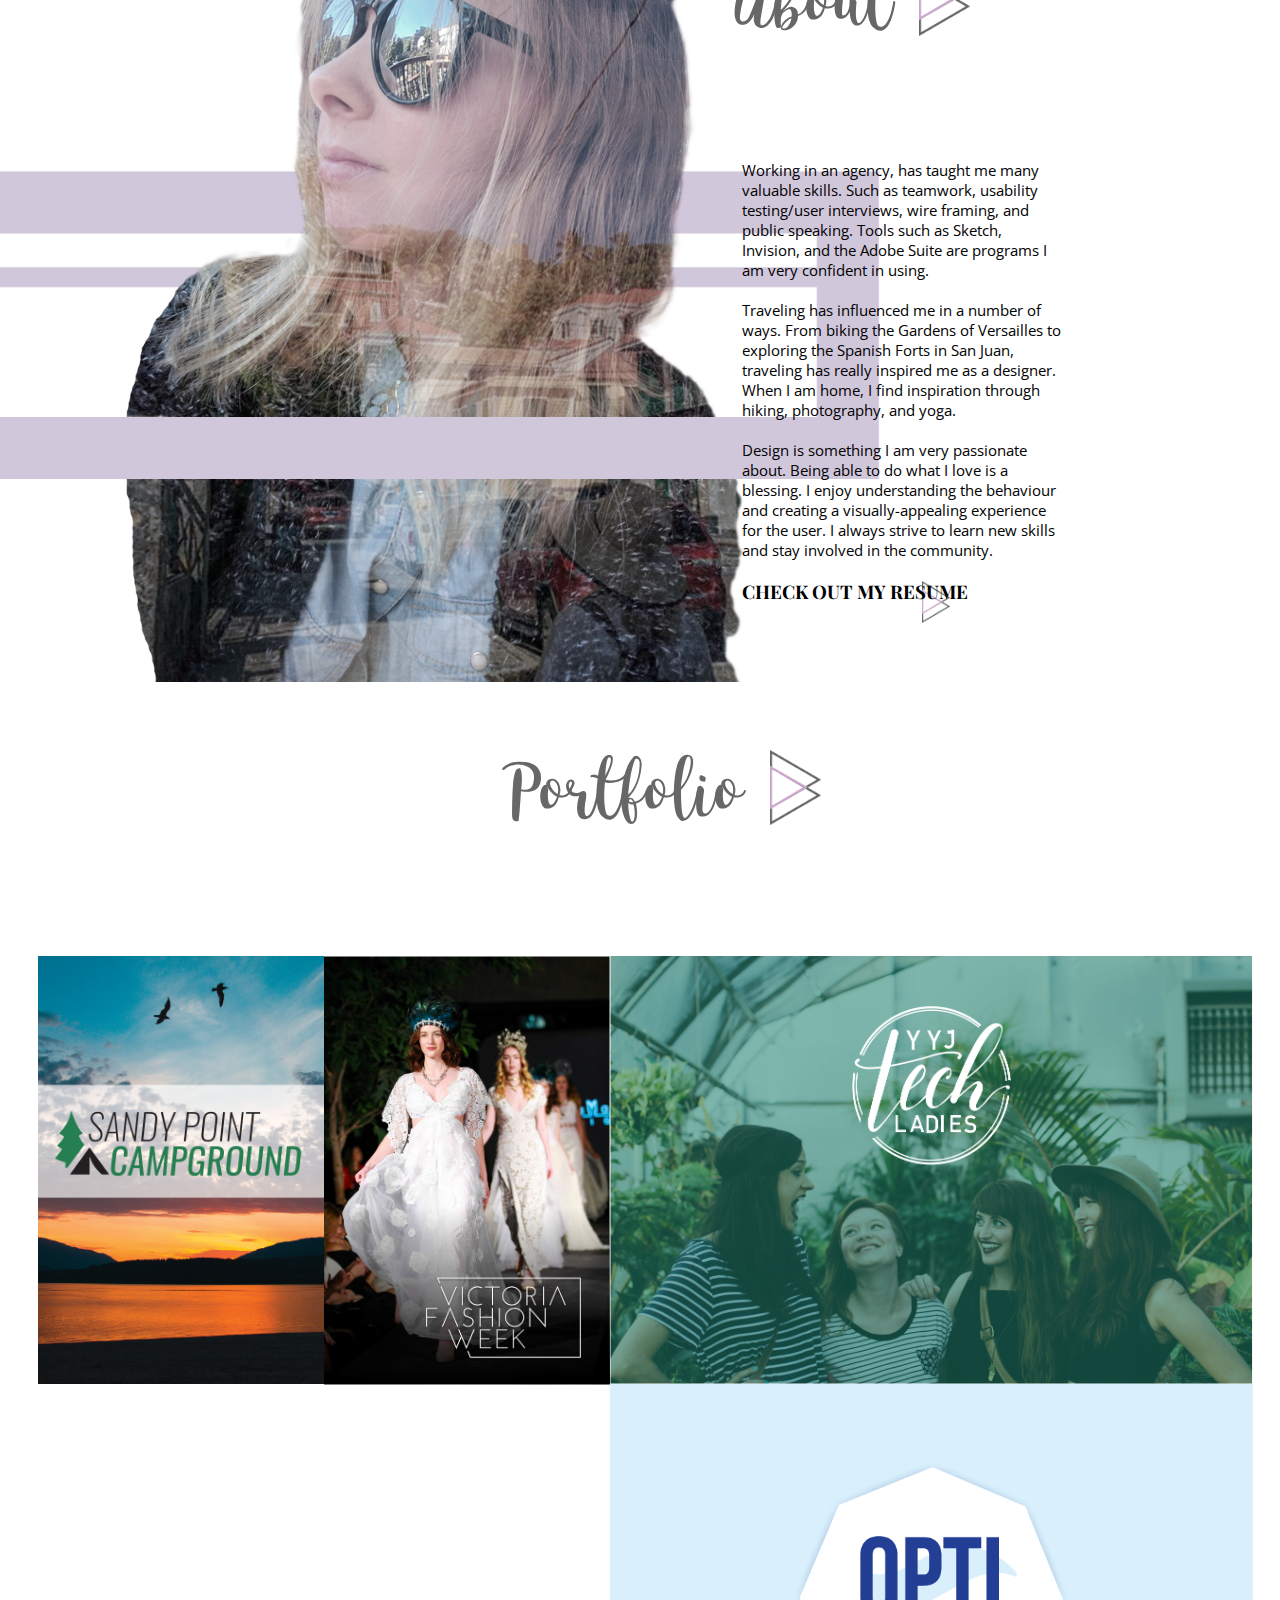
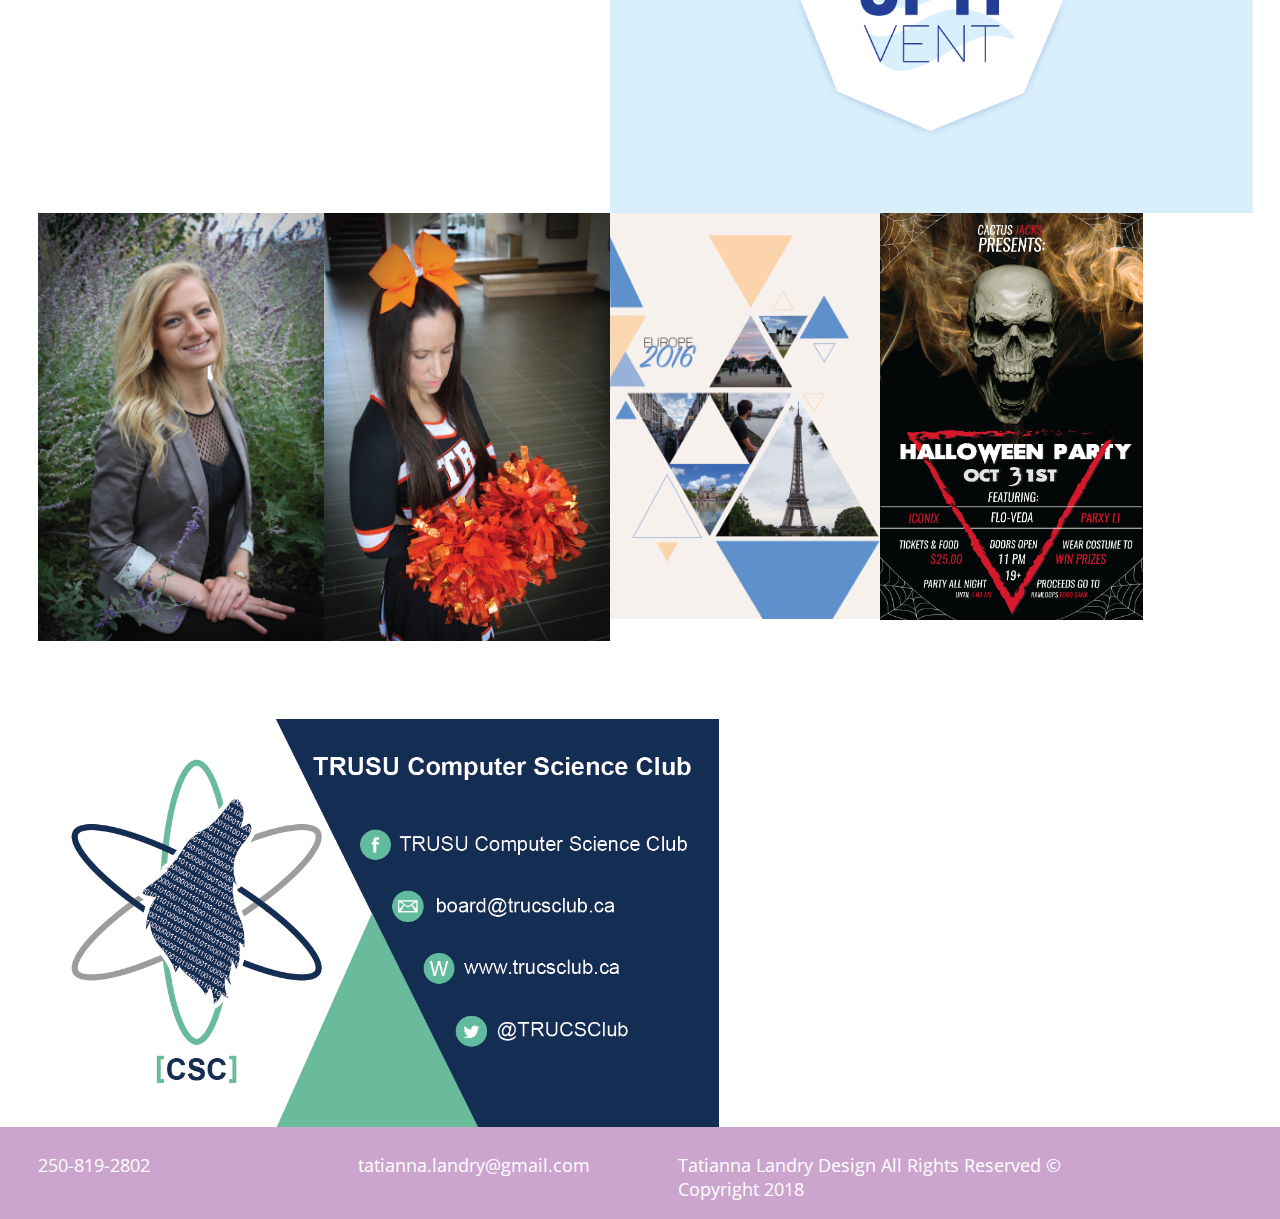
==== commit 49f2c61a: "Update index.html" ====
--- a/index.html
+++ b/index.html
@@ -256,7 +256,7 @@
       <div class="email">
         <p>tatianna.landry@gmail.com</p>
       </div>
-      <p id="copyright"> Tatianna Landry Design All Rights Reserved &copy; Copyright 2017 </p>
+      <p id="copyright"> Tatianna Landry Design All Rights Reserved &copy; Copyright 2018 </p>
 
         <a href="https://www.linkedin.com/in/tatianna-landry" style="text-decoration: none;"><div class="linkedin2"></div>
         </a>
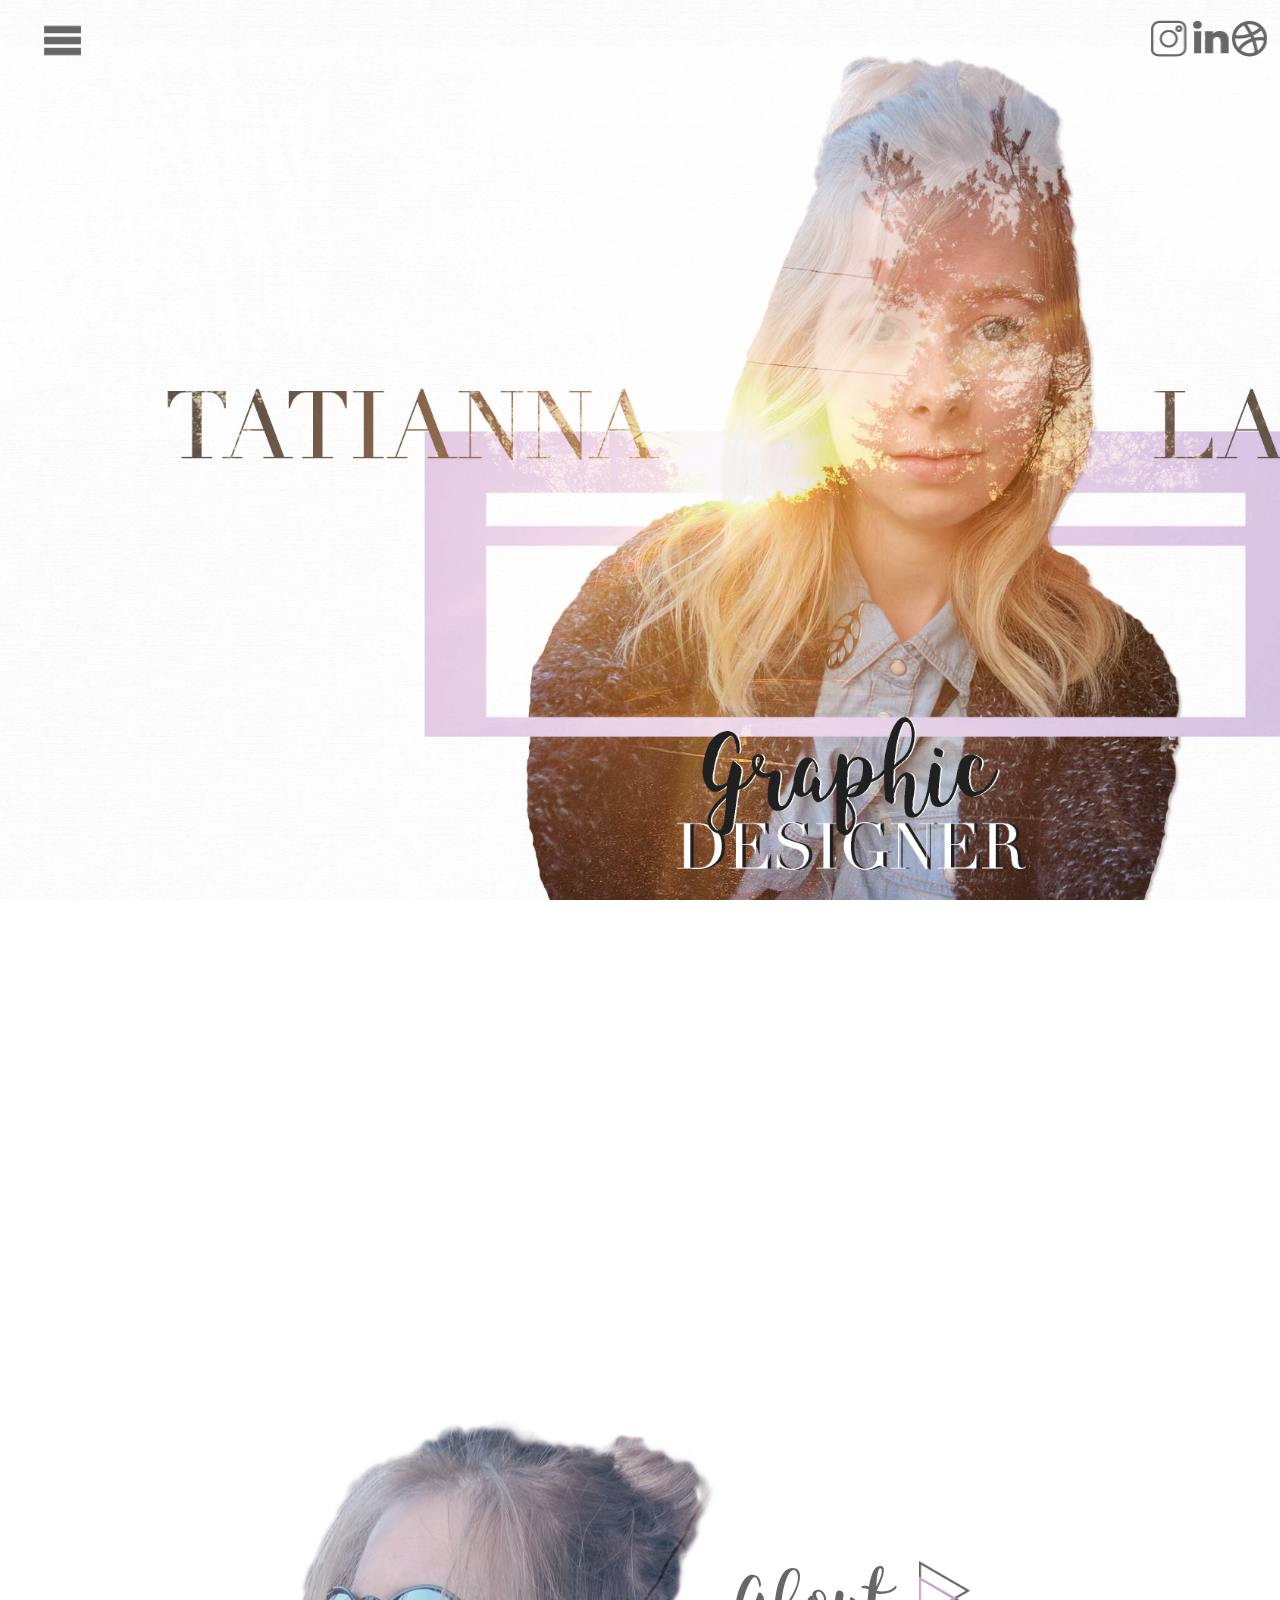
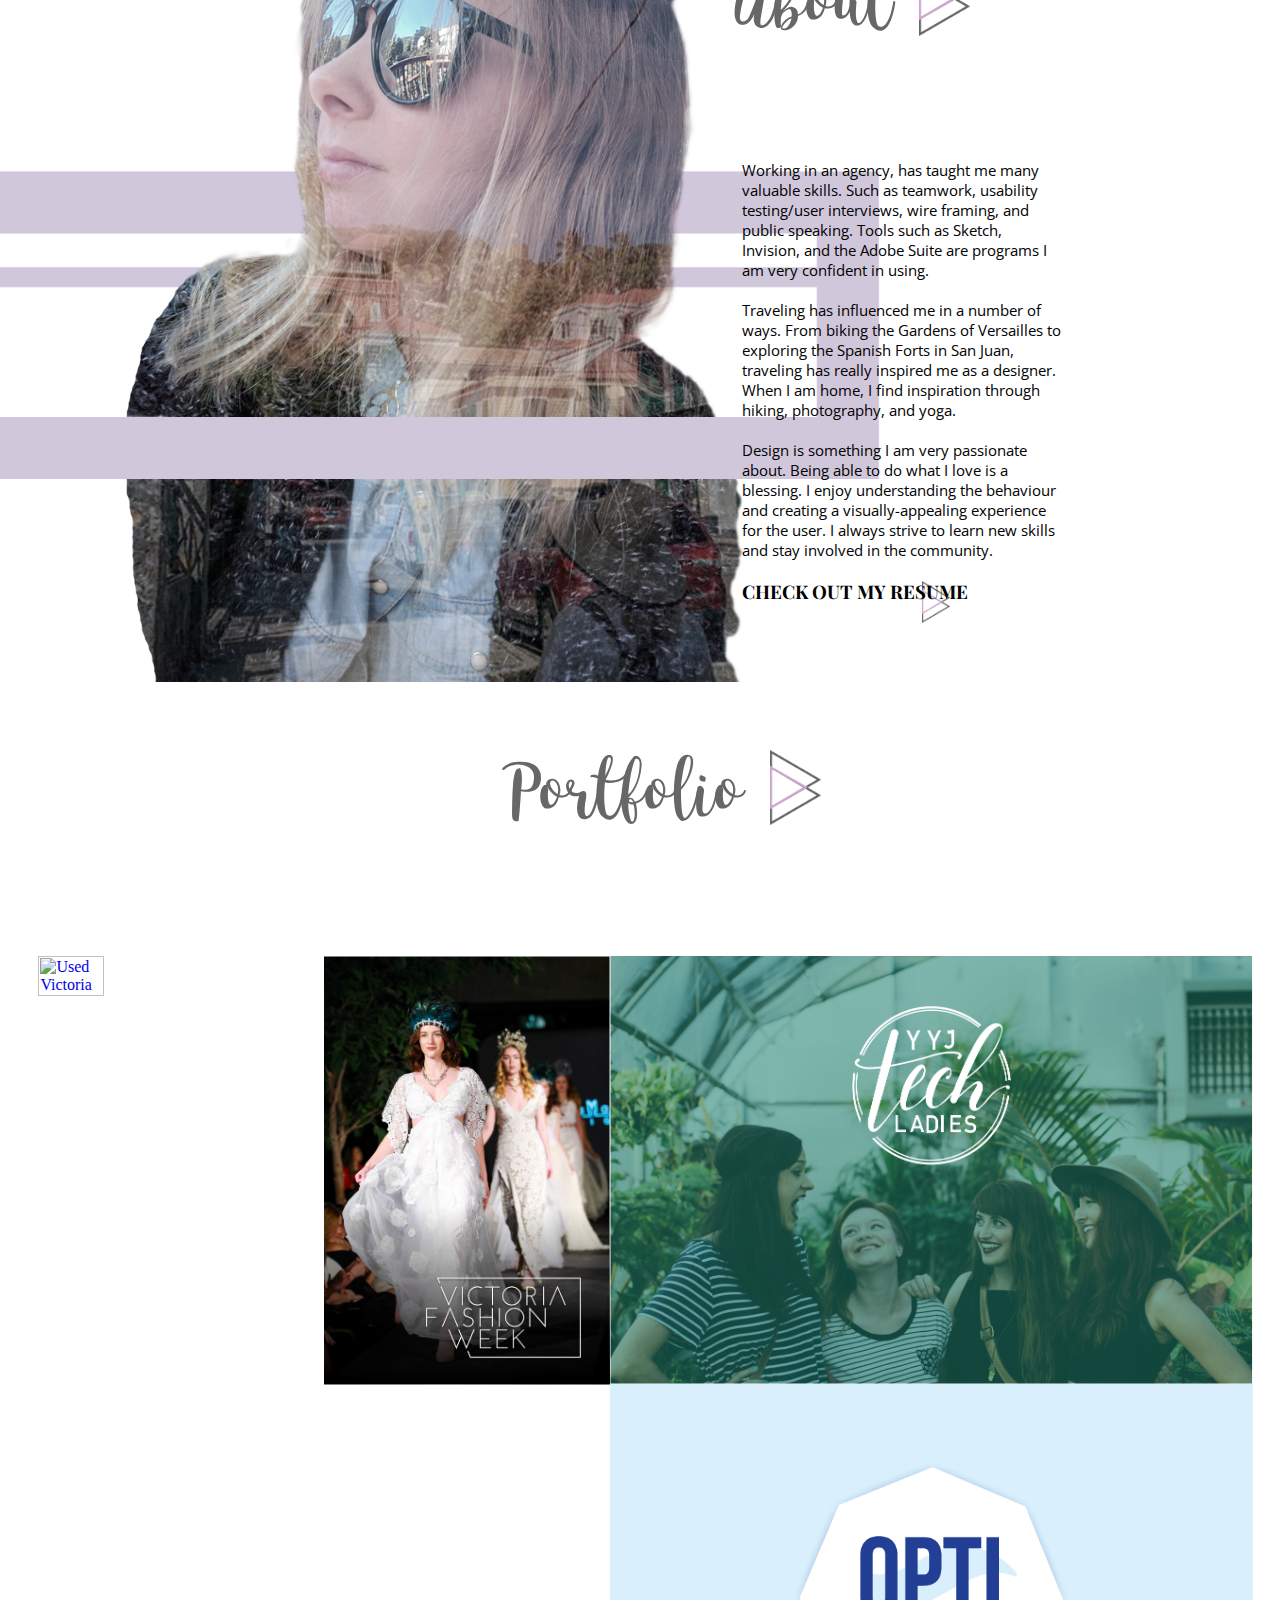
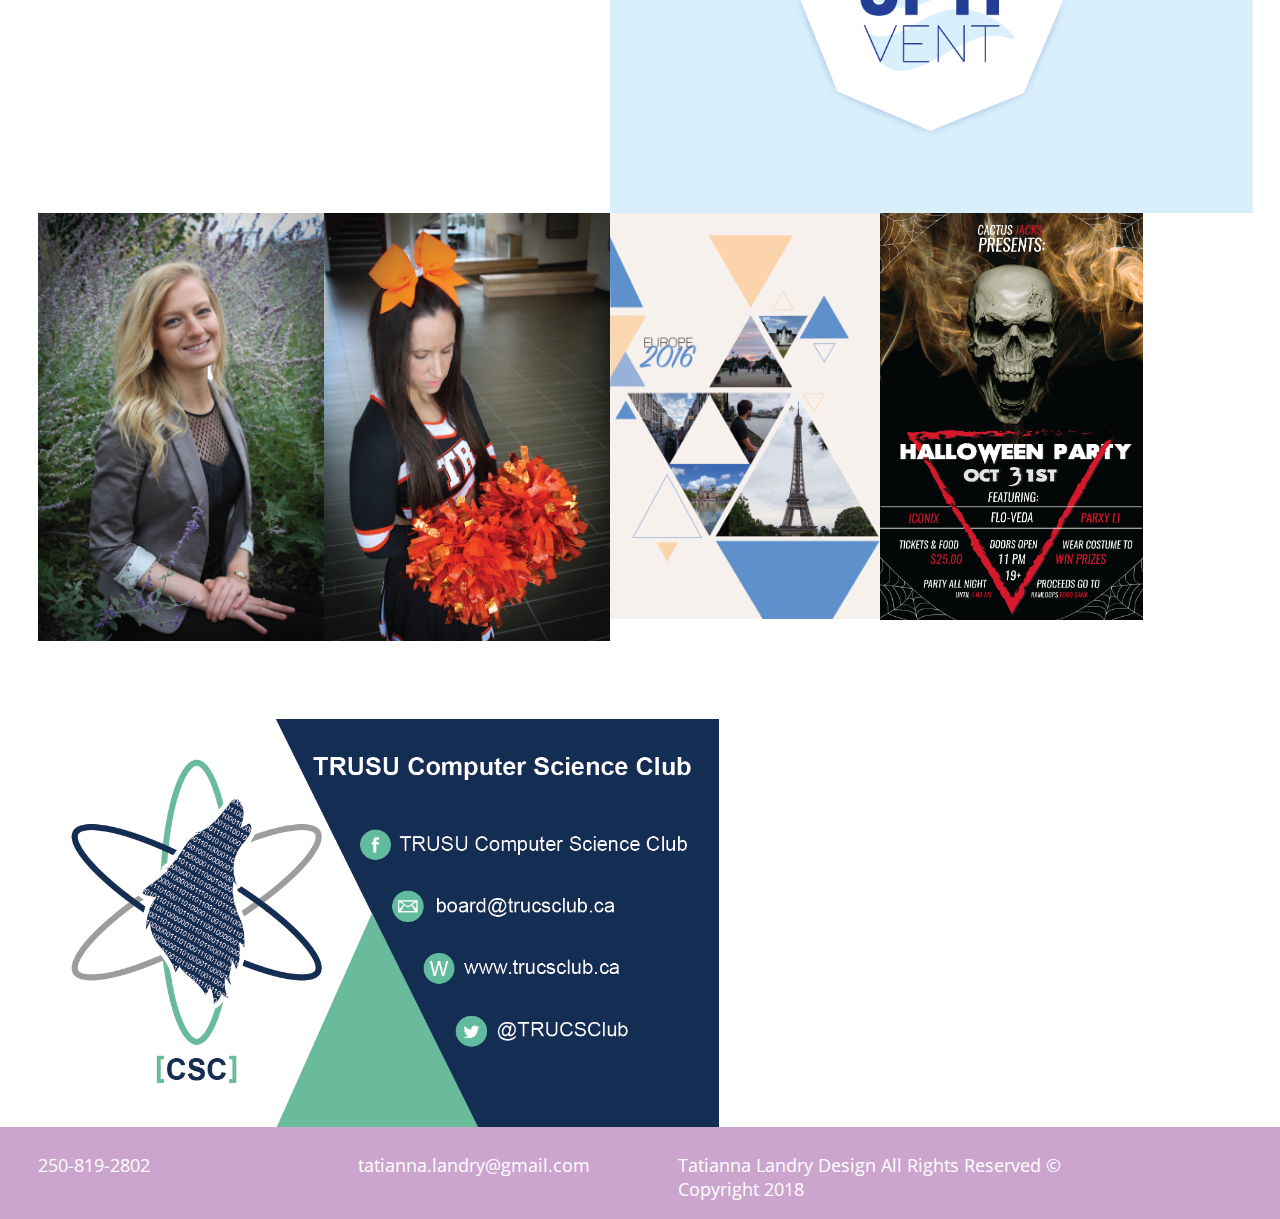
==== commit 6ee55419: "Update index.html" ====
--- a/index.html
+++ b/index.html
@@ -111,7 +111,7 @@
 
       <div class="portfolio-content">
         <div class="Sandypoint-image">
-      <a href="sandy.html"><img class="sandypoint" src="sandy.png" alt="SandyPoint"></a>
+      <a href="/sandy.html"><img class="sandypoint" src="used.png" alt="Used Victoria"></a>
           </div>
           <div class="text">
               <h1>A Responsive Website</h1>
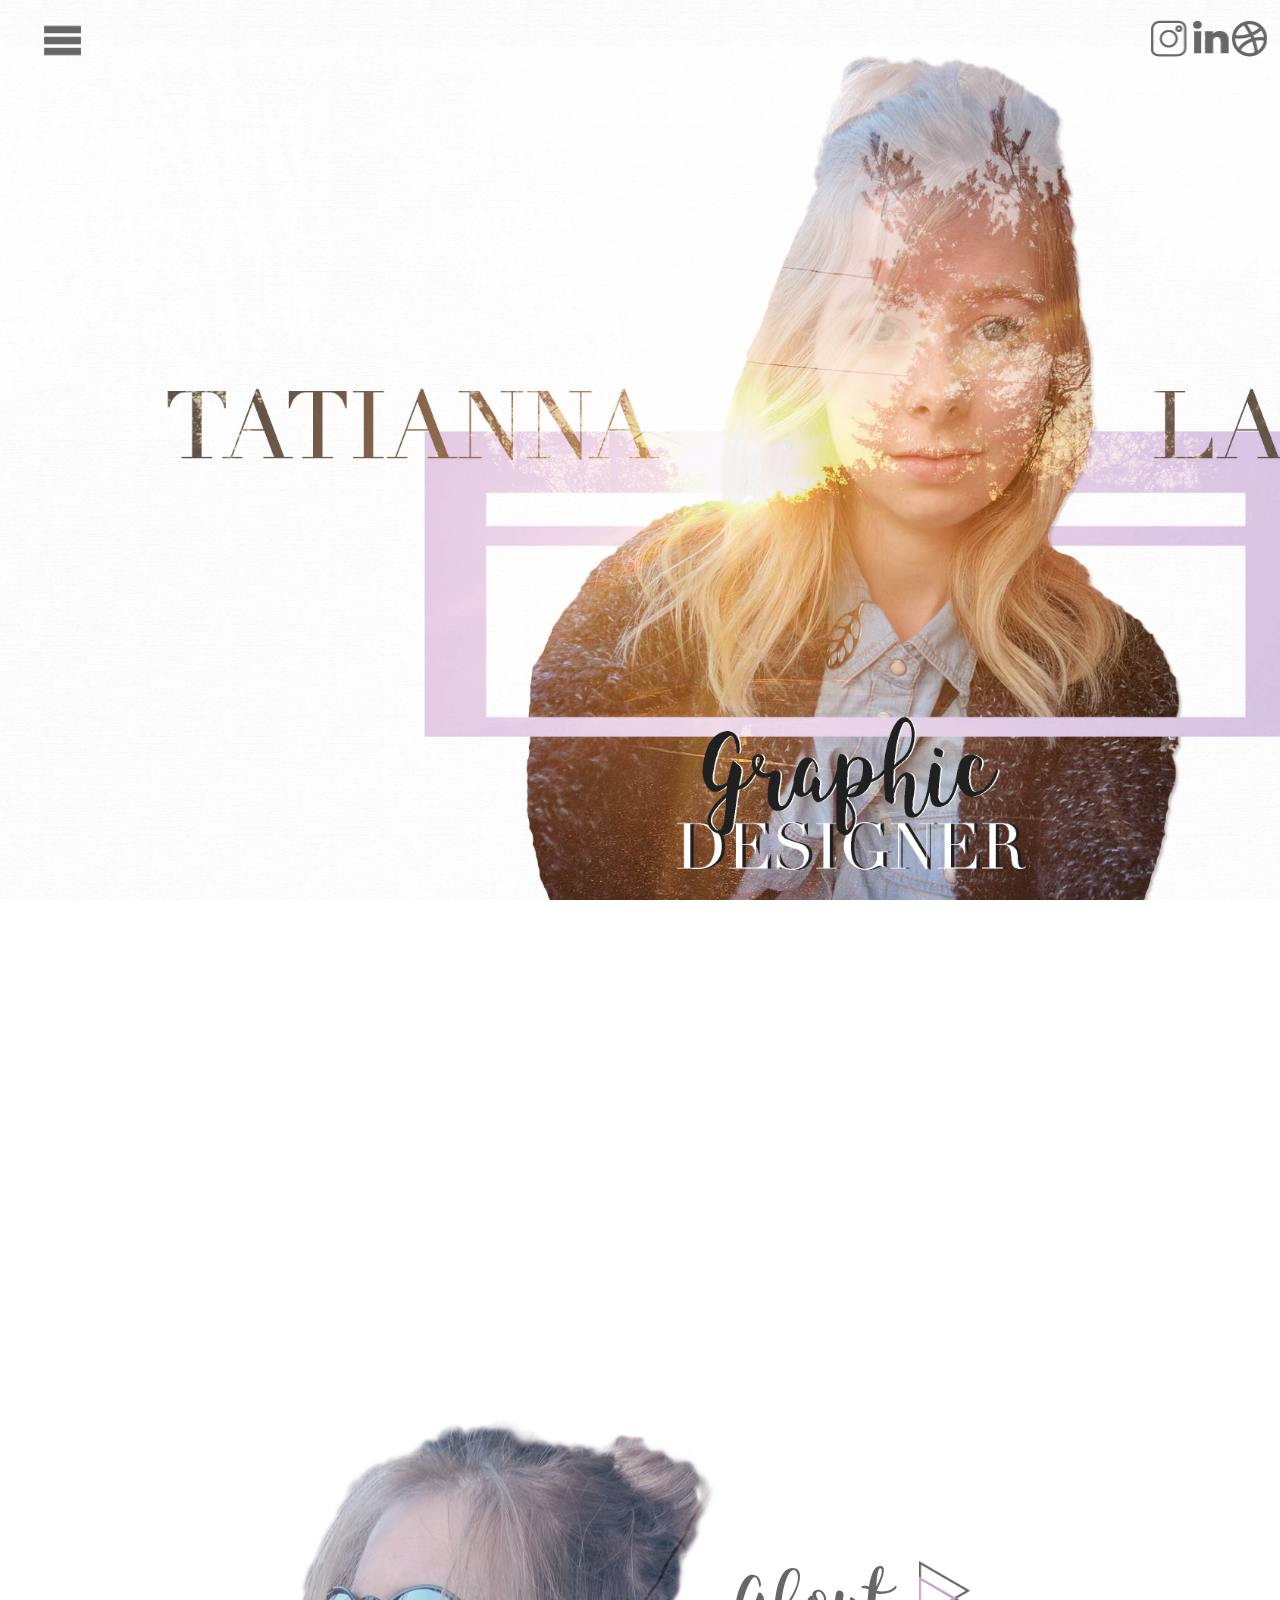
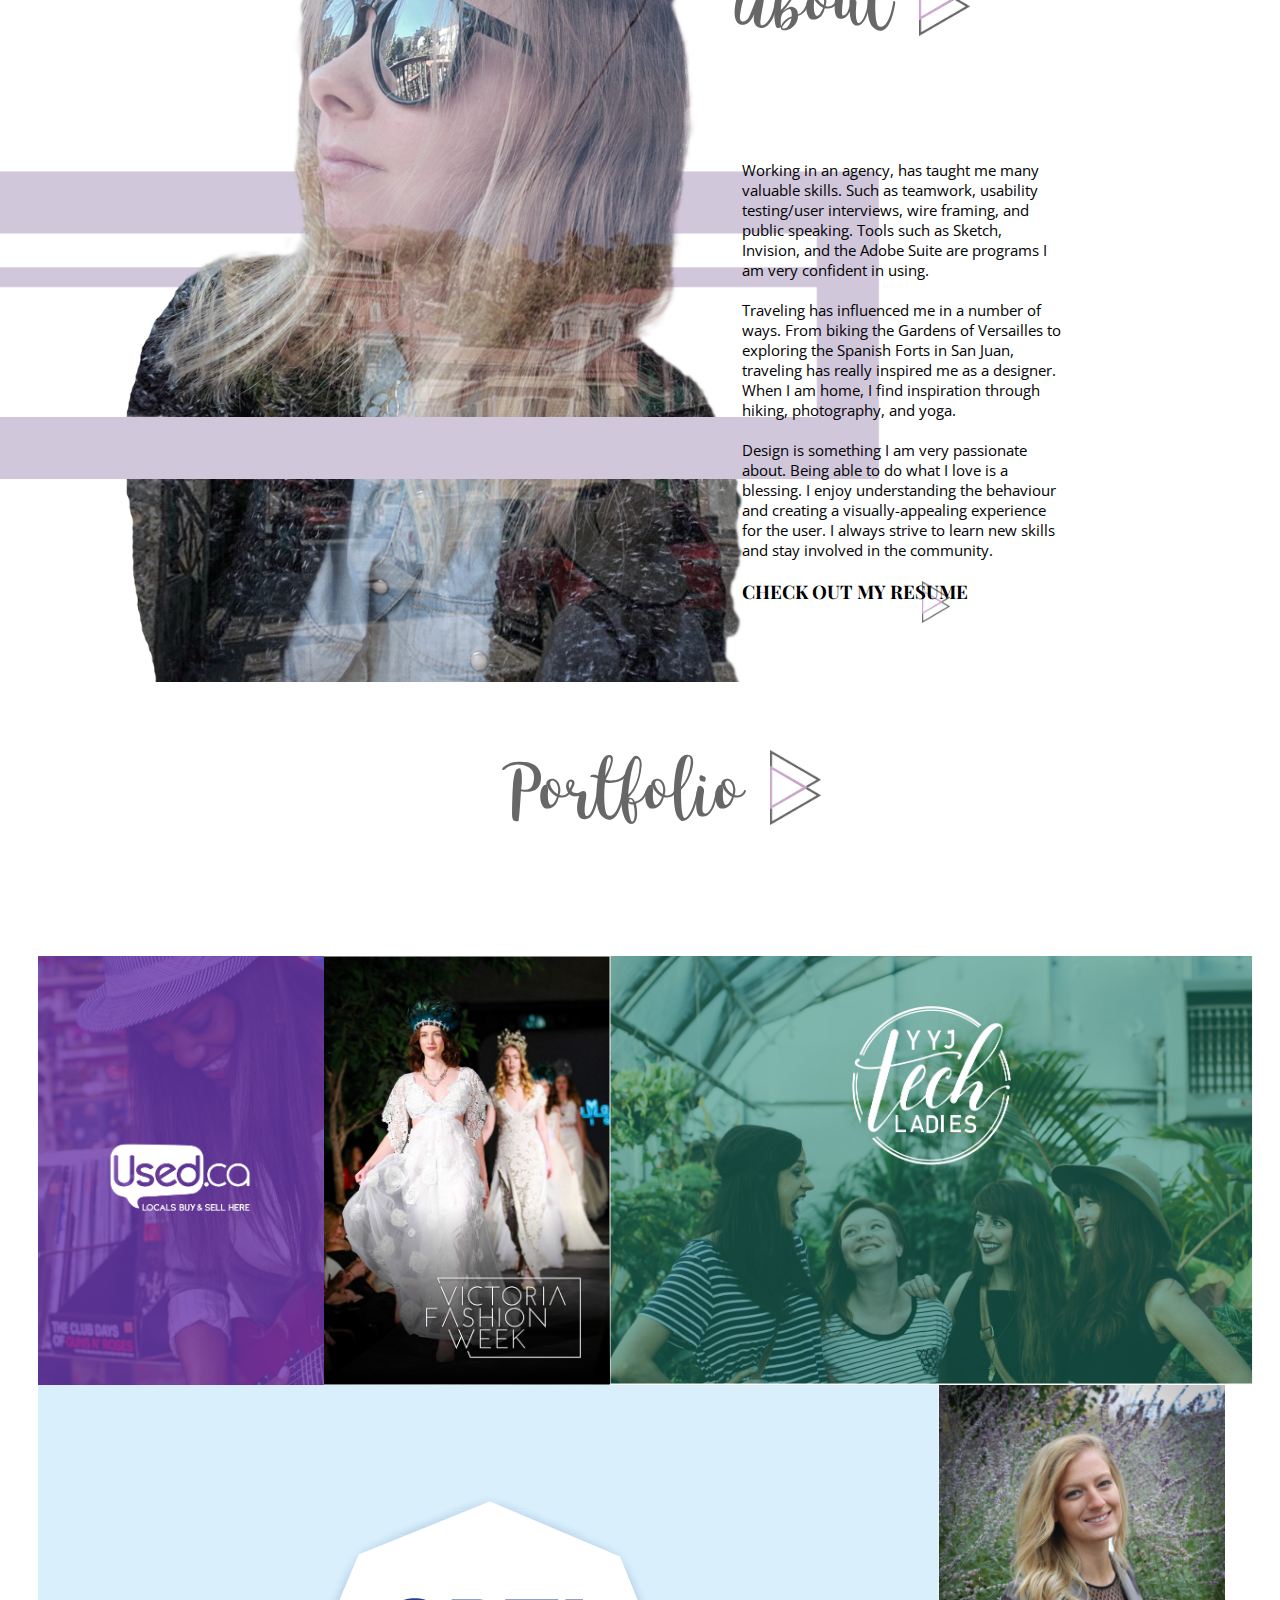
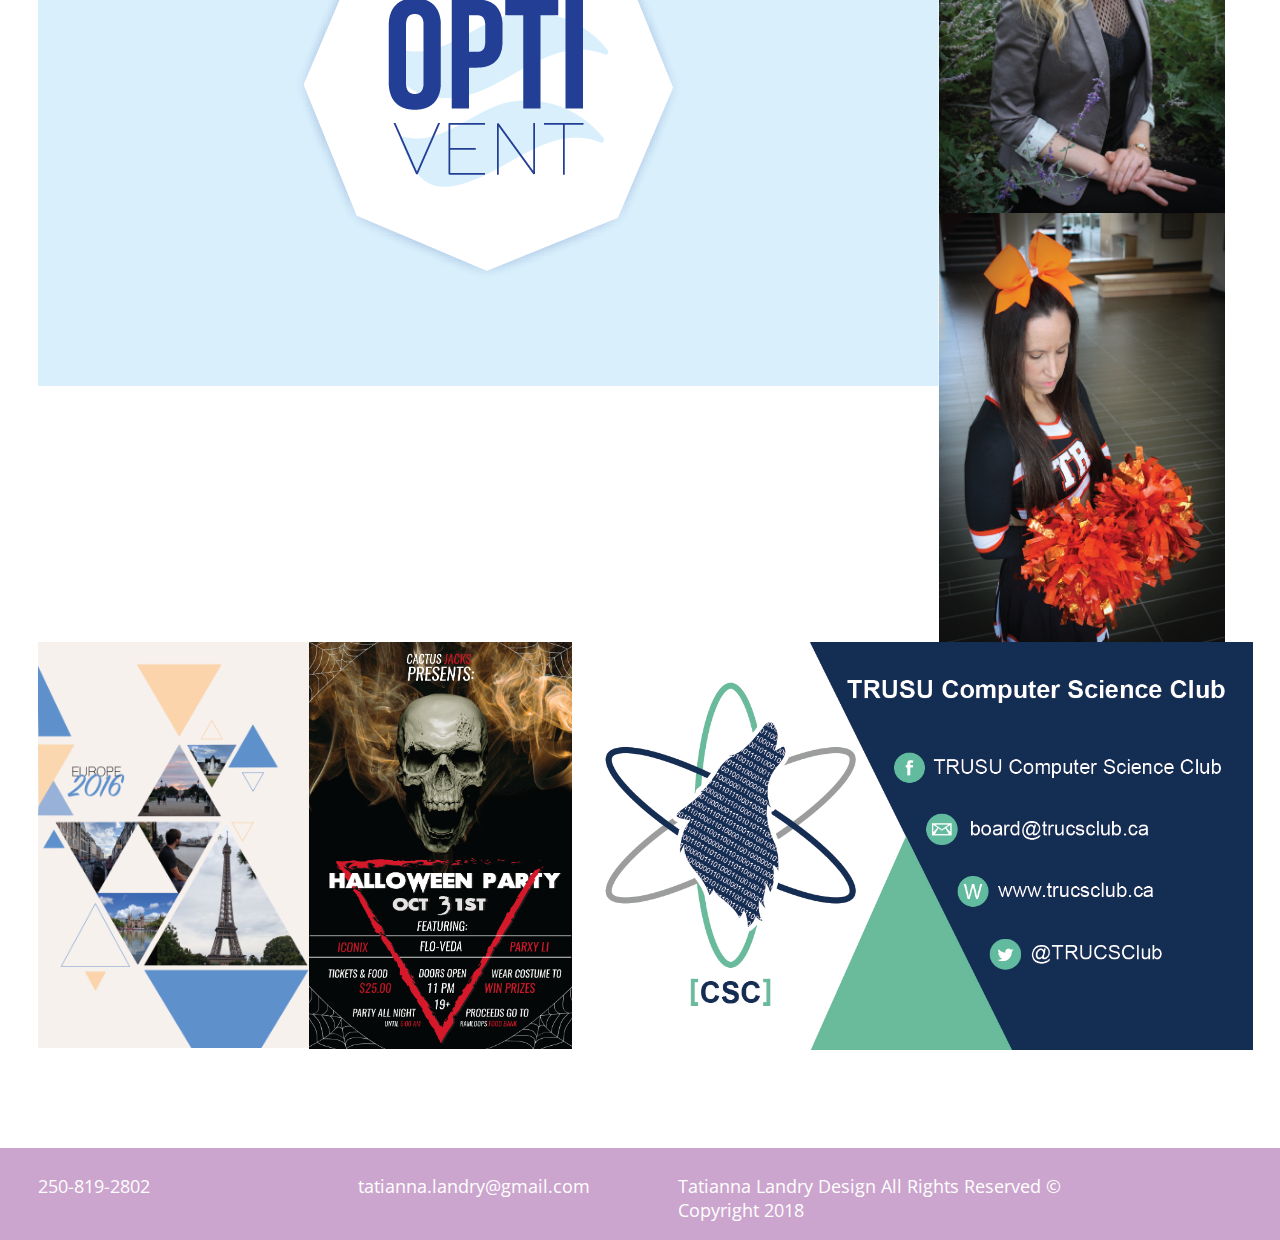
==== commit 3df1fdee: "Update index.html" ====
--- a/index.html
+++ b/index.html
@@ -156,7 +156,7 @@
 <hr class="seperater">
            </div>
         </div>
-       <div class="optivent-image">
+       <div class="calendar-image">
           <a href="optivent.html"><img class="optivent" src="optivent.png"/></a>
         </div>
         <div class="optivent-content">
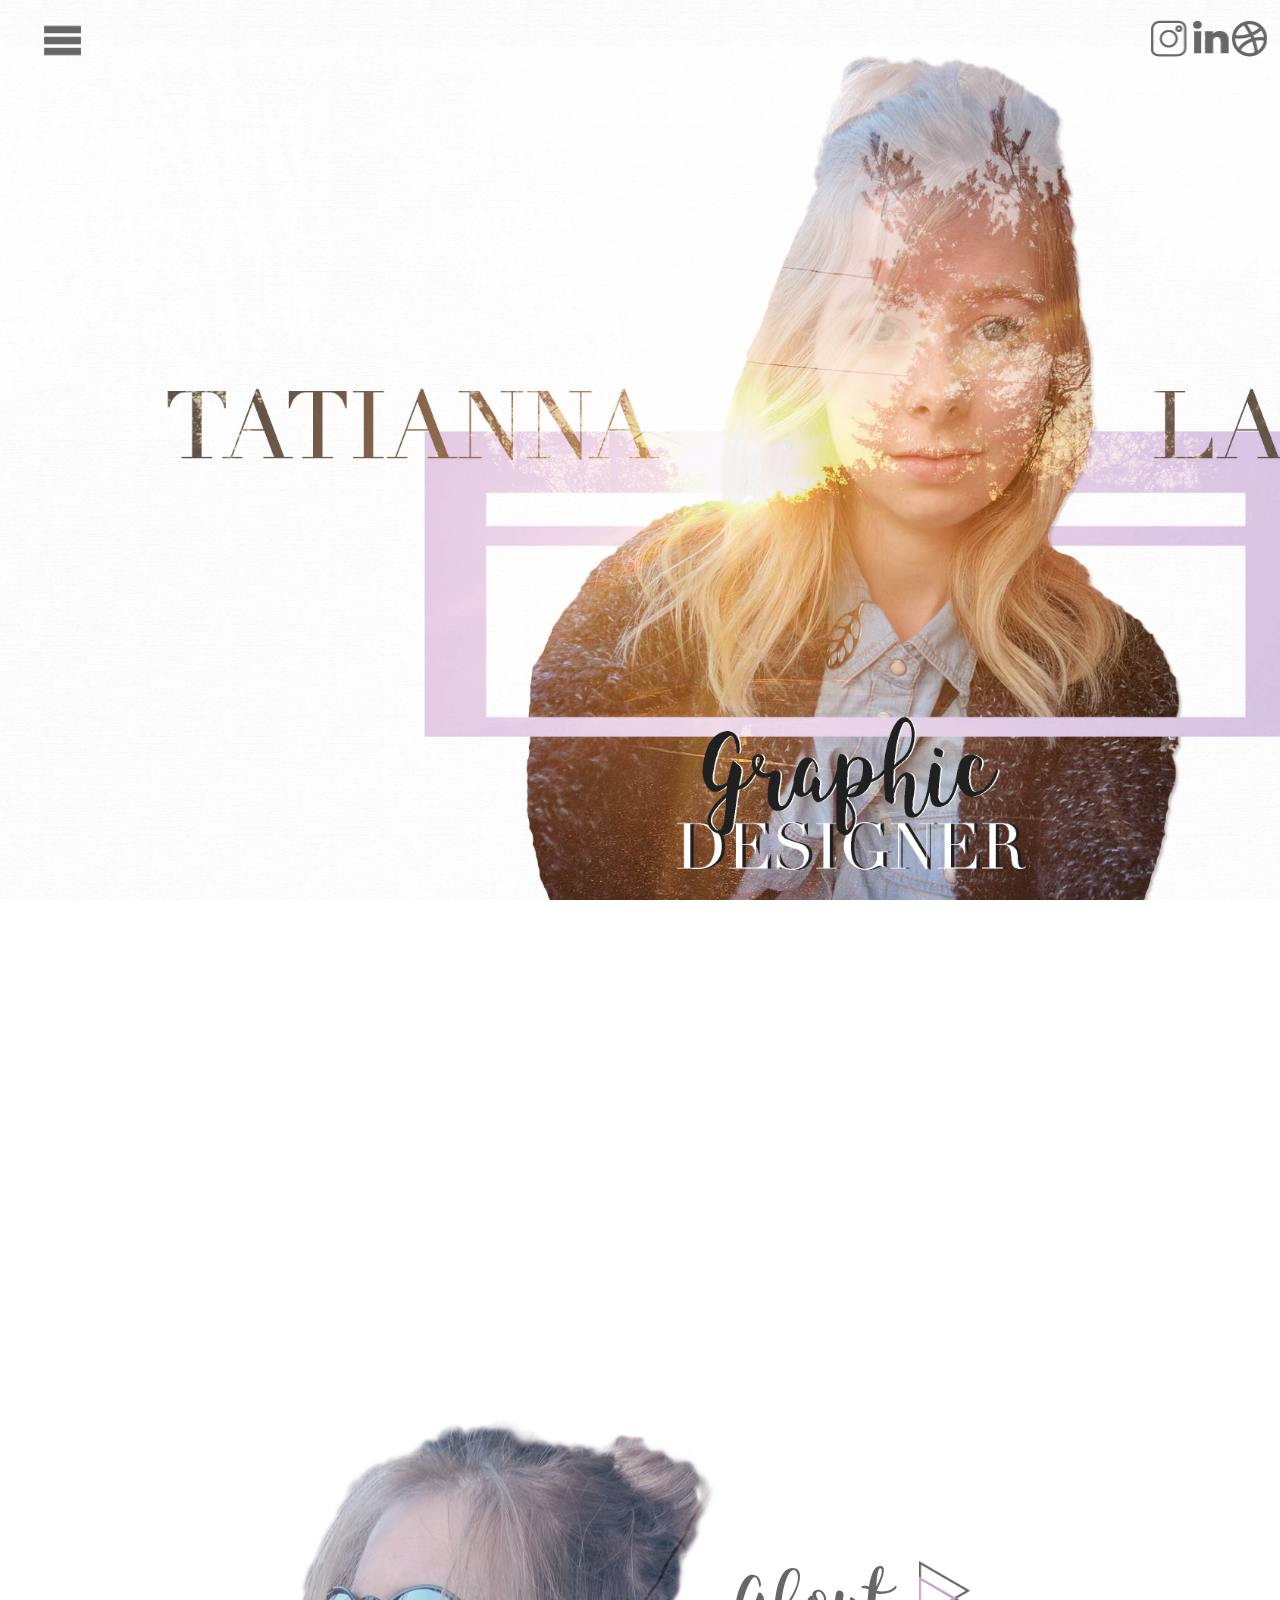
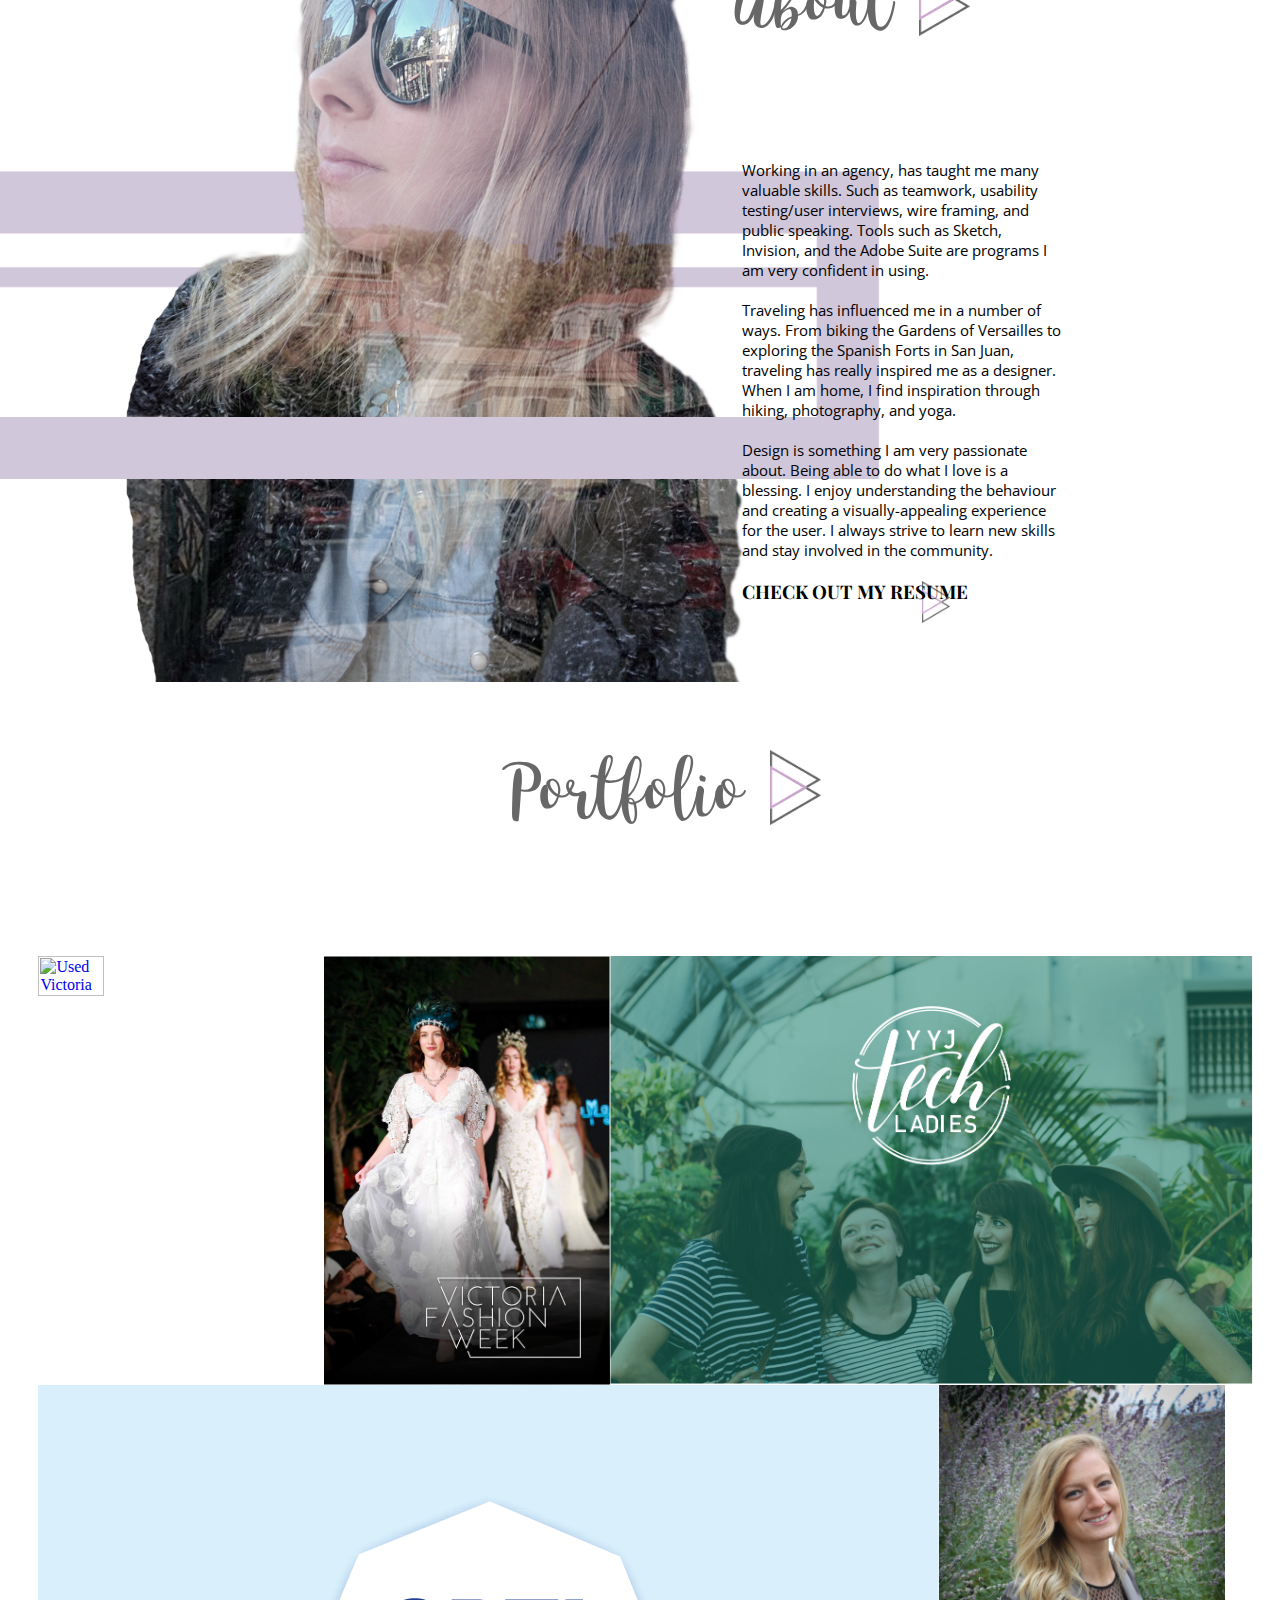
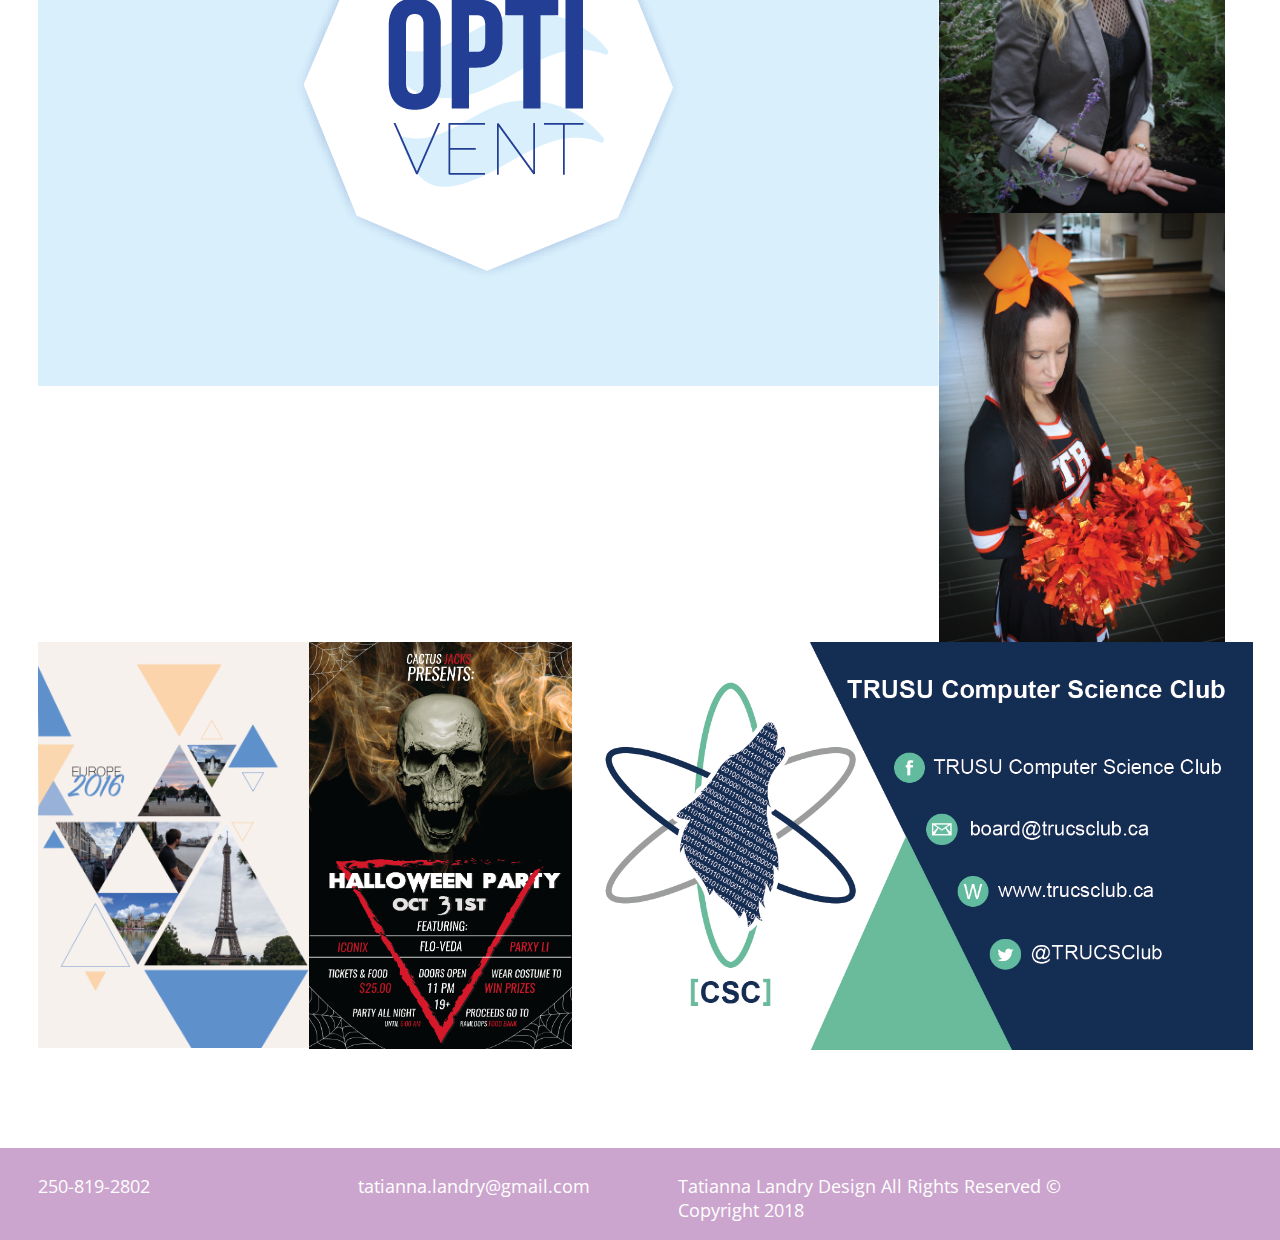
==== commit 8ec5bc3e: "Update index.html" ====
--- a/index.html
+++ b/index.html
@@ -111,7 +111,7 @@
 
       <div class="portfolio-content">
         <div class="Sandypoint-image">
-      <a href="/sandy.html"><img class="sandypoint" src="used.png" alt="Used Victoria"></a>
+      <a href="/sandy.html"><img class="sandypoint" src="usedvic.png" alt="Used Victoria"></a>
           </div>
           <div class="text">
               <h1>A Responsive Website</h1>
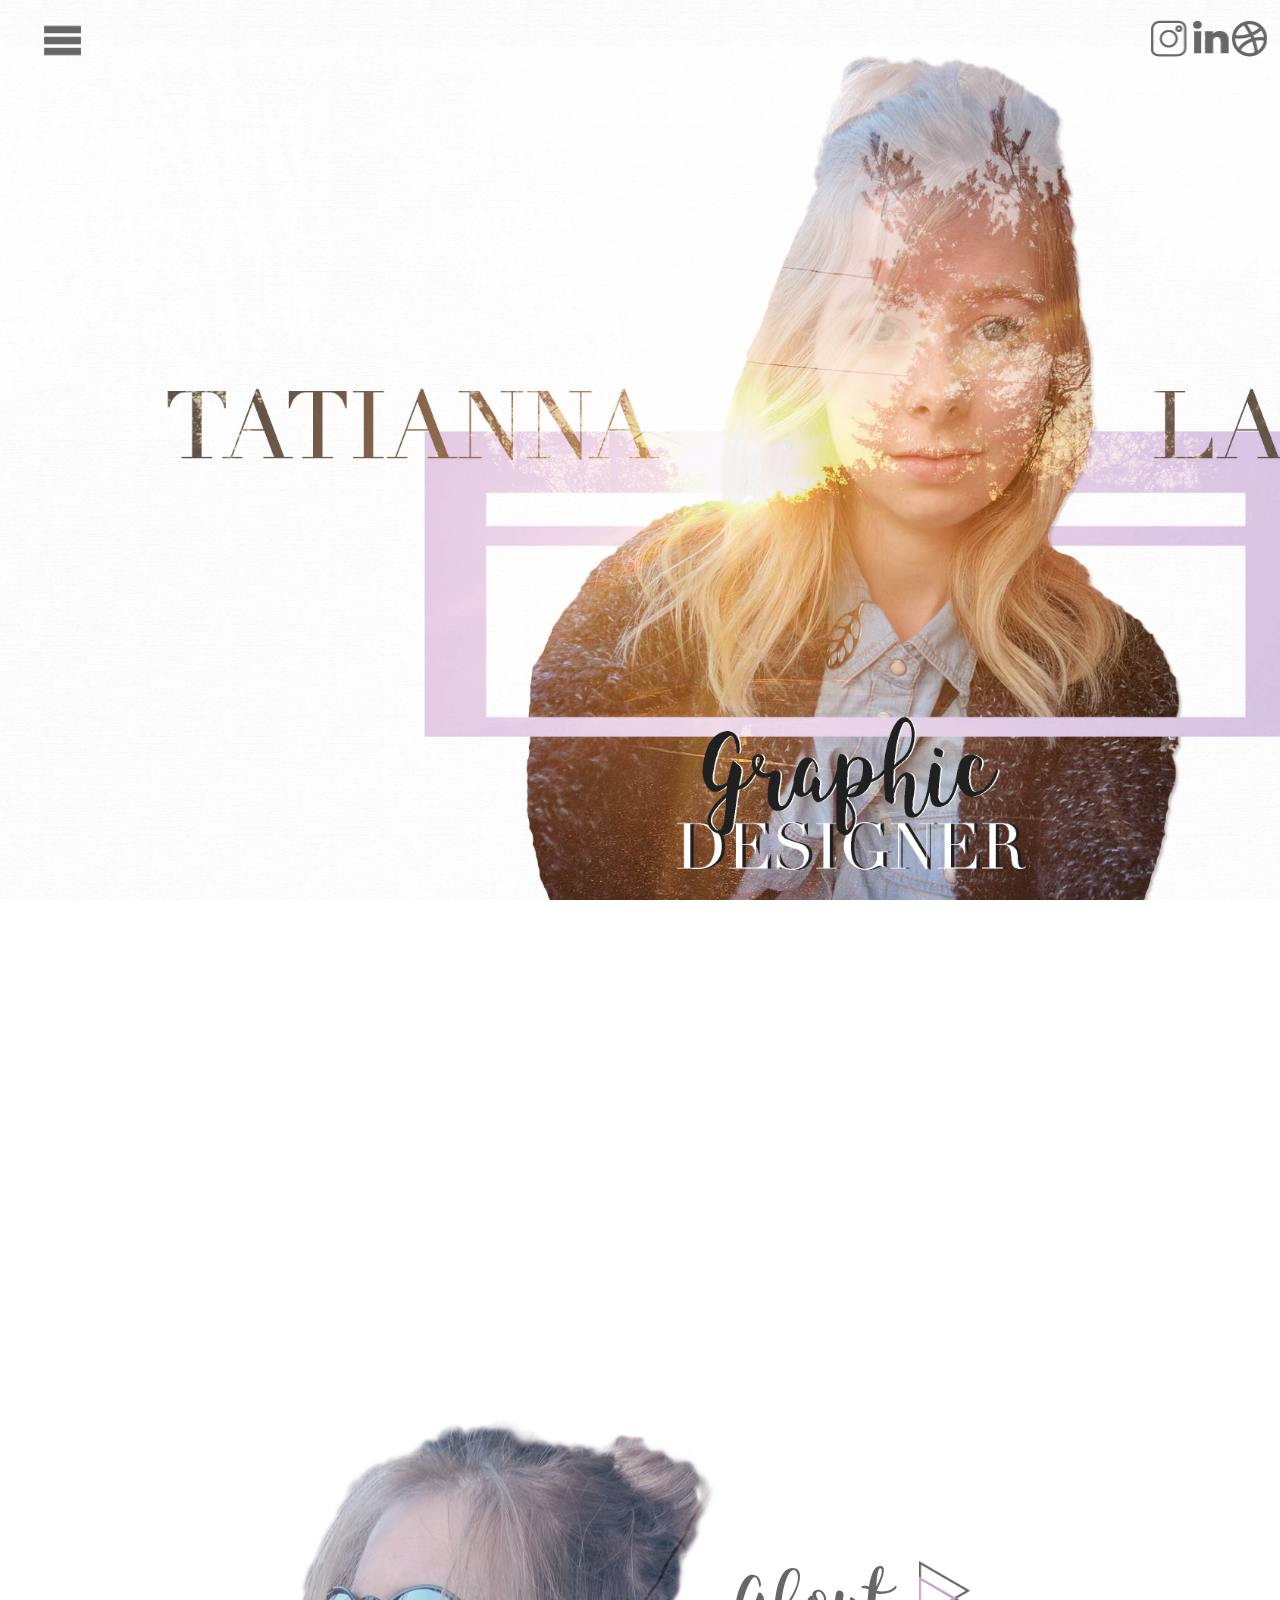
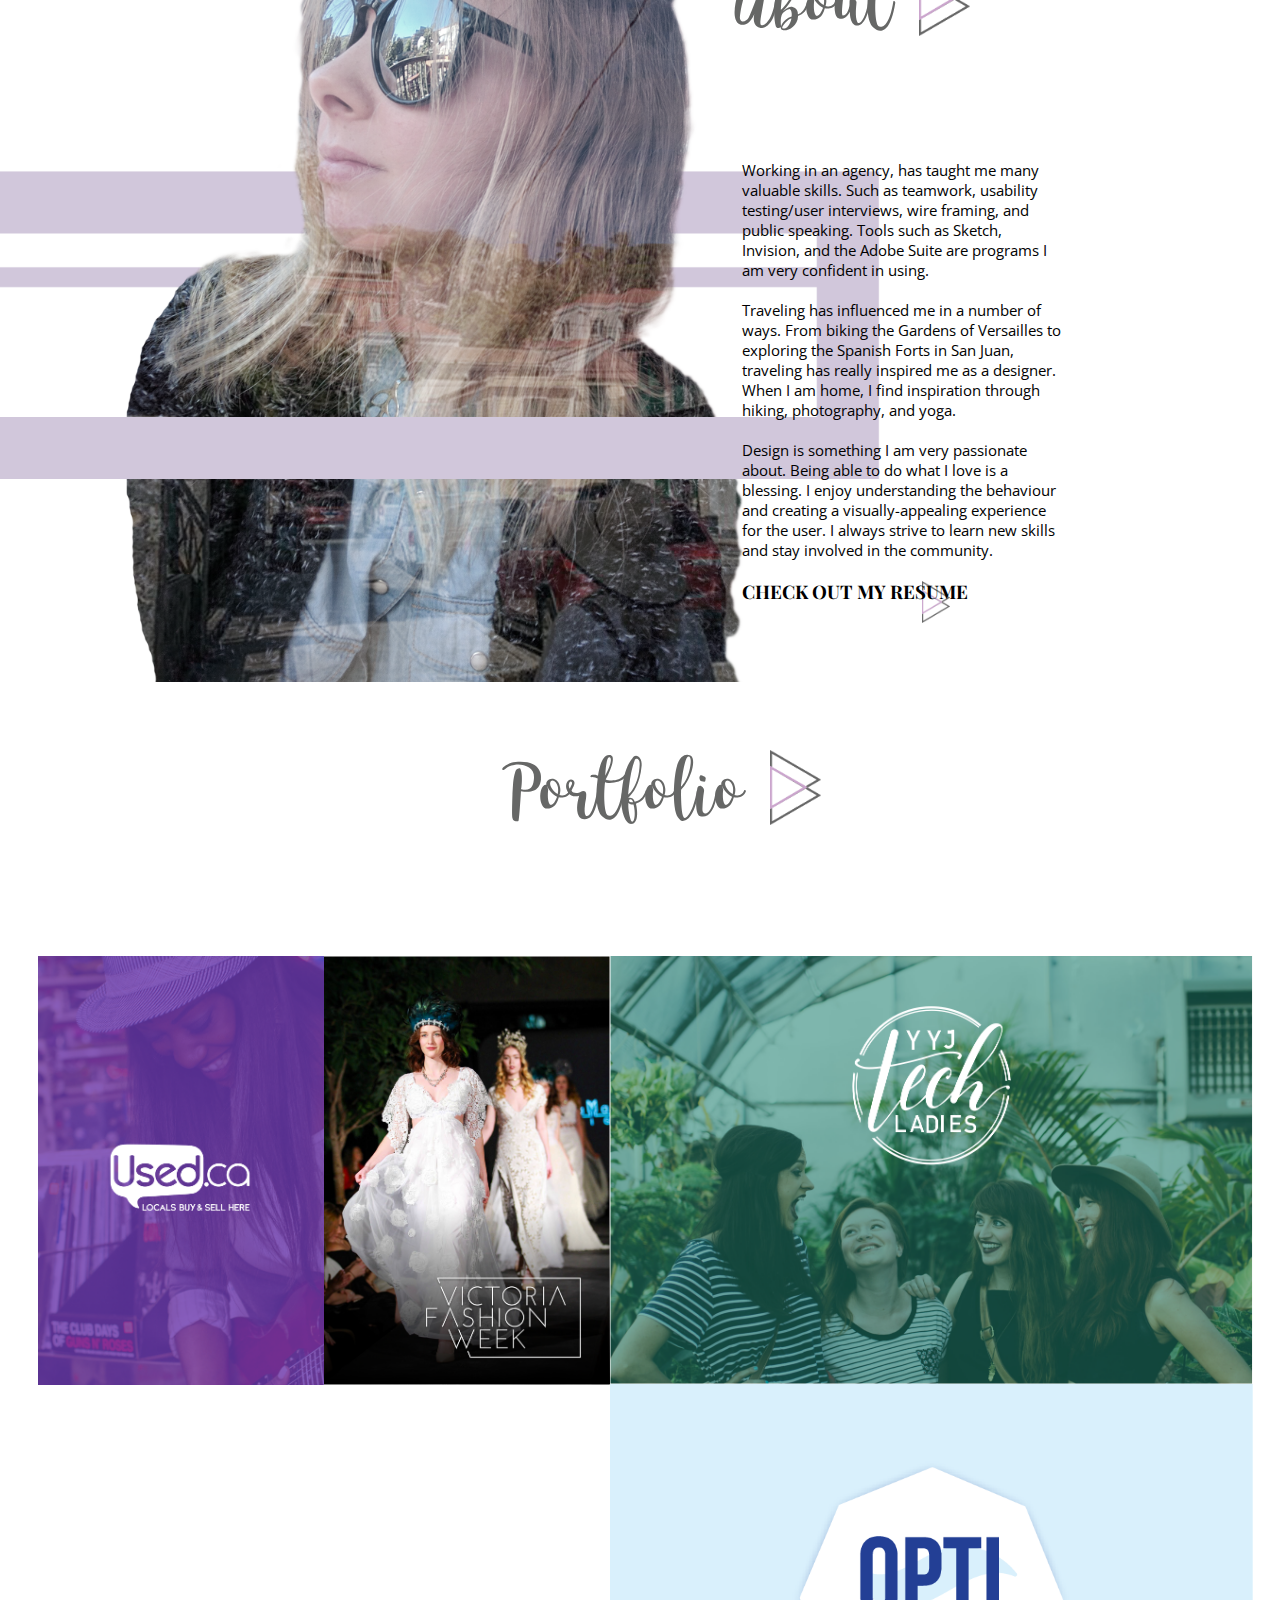
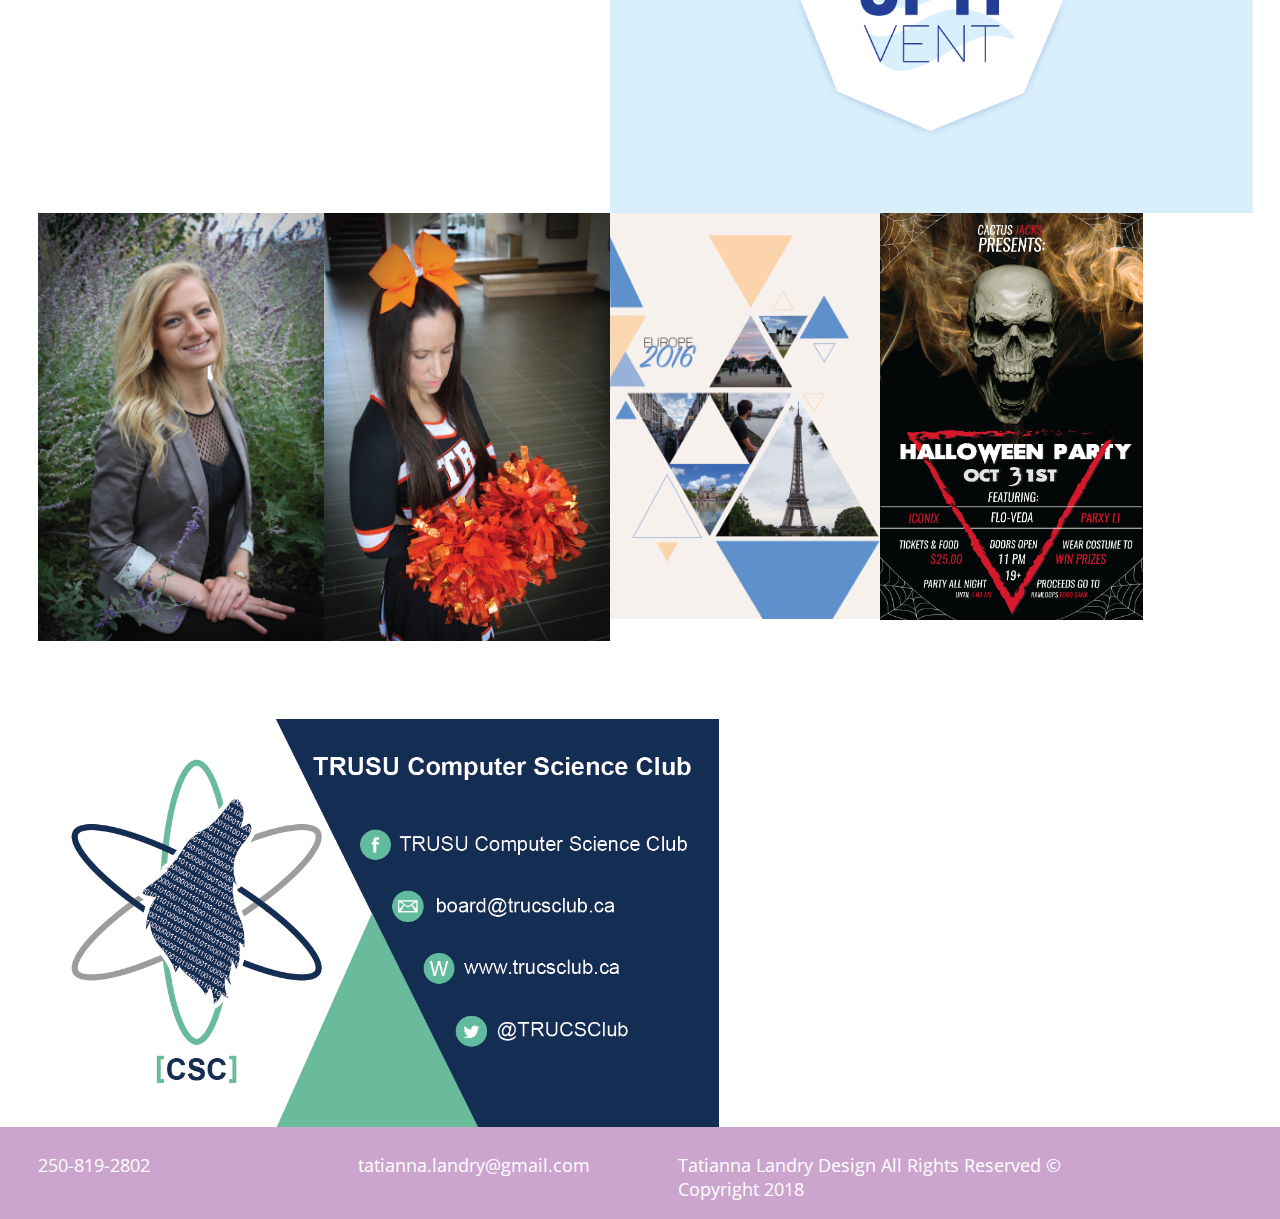
==== commit 12c17884: "Update index.html" ====
--- a/index.html
+++ b/index.html
@@ -114,15 +114,14 @@
       <a href="/sandy.html"><img class="sandypoint" src="usedvic.png" alt="Used Victoria"></a>
           </div>
           <div class="text">
-              <h1>A Responsive Website</h1>
+              <h1>Multi-device App for IOS and Android</h1>
               <h2>OBJECTIVE</h2>
               <hr>
-              <p>To design a responsive website so customers could access the information of the Campsite.</p>
+              <p>To work with a team and design a mobile version of the Used Victoria Website for Android and IOS. </p>
               <h2>SOLUTION</h2>
               <hr>
-              <p>We decided to make the website from scratch using HTML5, CSS3, and Javascript to help get the vision the client was looking for. I
-              chose earthy tones to give the website a &quote;campsite&quote; feel.</p>
-              <a href="http://tldesign.ca/sandypoint/"><p> See the completed website here!</p></a>
+              <p> While working at FreshWorks Studio, I was able to work and collaborate with a team of developers, project manager and CEO of the company to help create a useful application. Our main goal was to keep Used Victoria's essence, but make their website mobile friendly. A place where users can post an ad, search items, and much more!  </p>
+              <a href="https://play.google.com/store/apps/details?id=ca.used&hl=en"><p> See the app here!</p></a>
 <hr class="seperater">
             </div>
 
--- a/tatianna.css
+++ b/tatianna.css
@@ -470,7 +470,7 @@
     float: left;
   }
 
-  .optivent-image img, .calendar-image .calendar {
+  .optivent-image img, .calendar-image img, .calendar {
     width: 51.8%;
     transition: 1s;
   }
